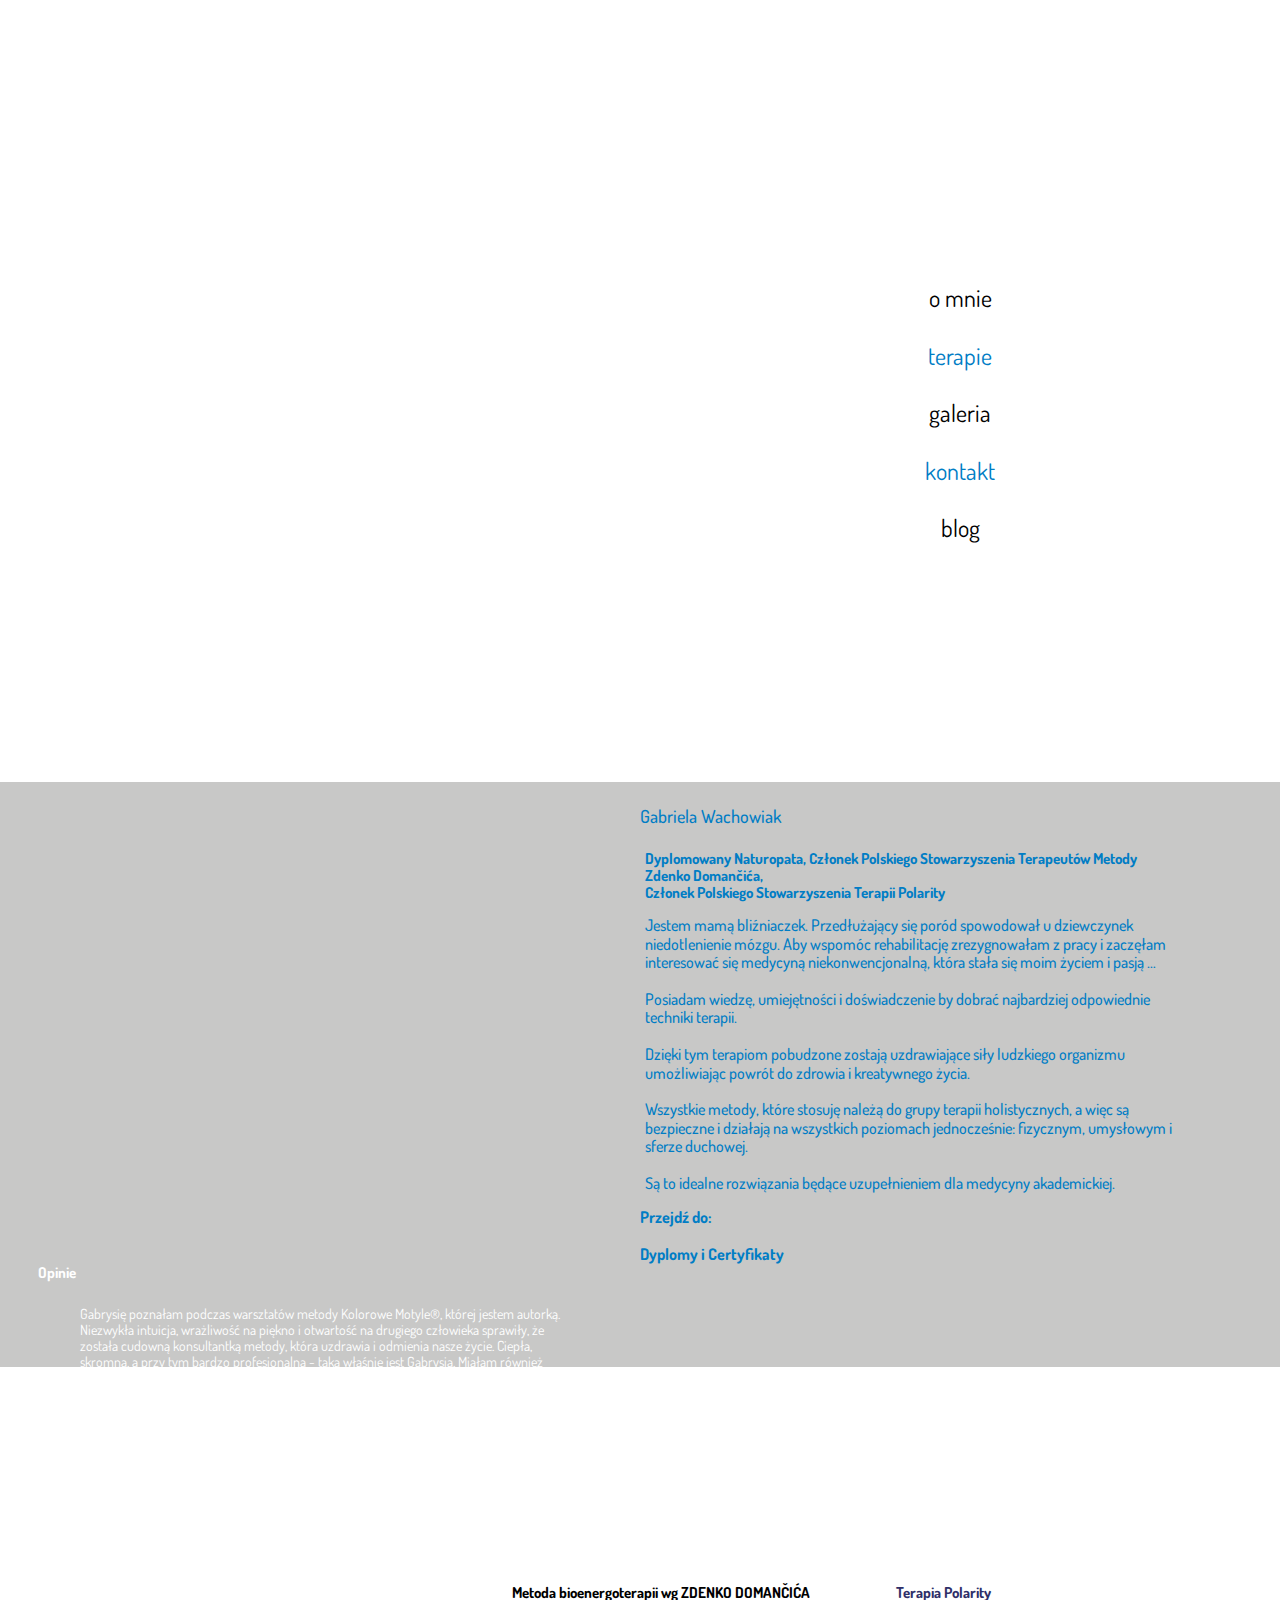
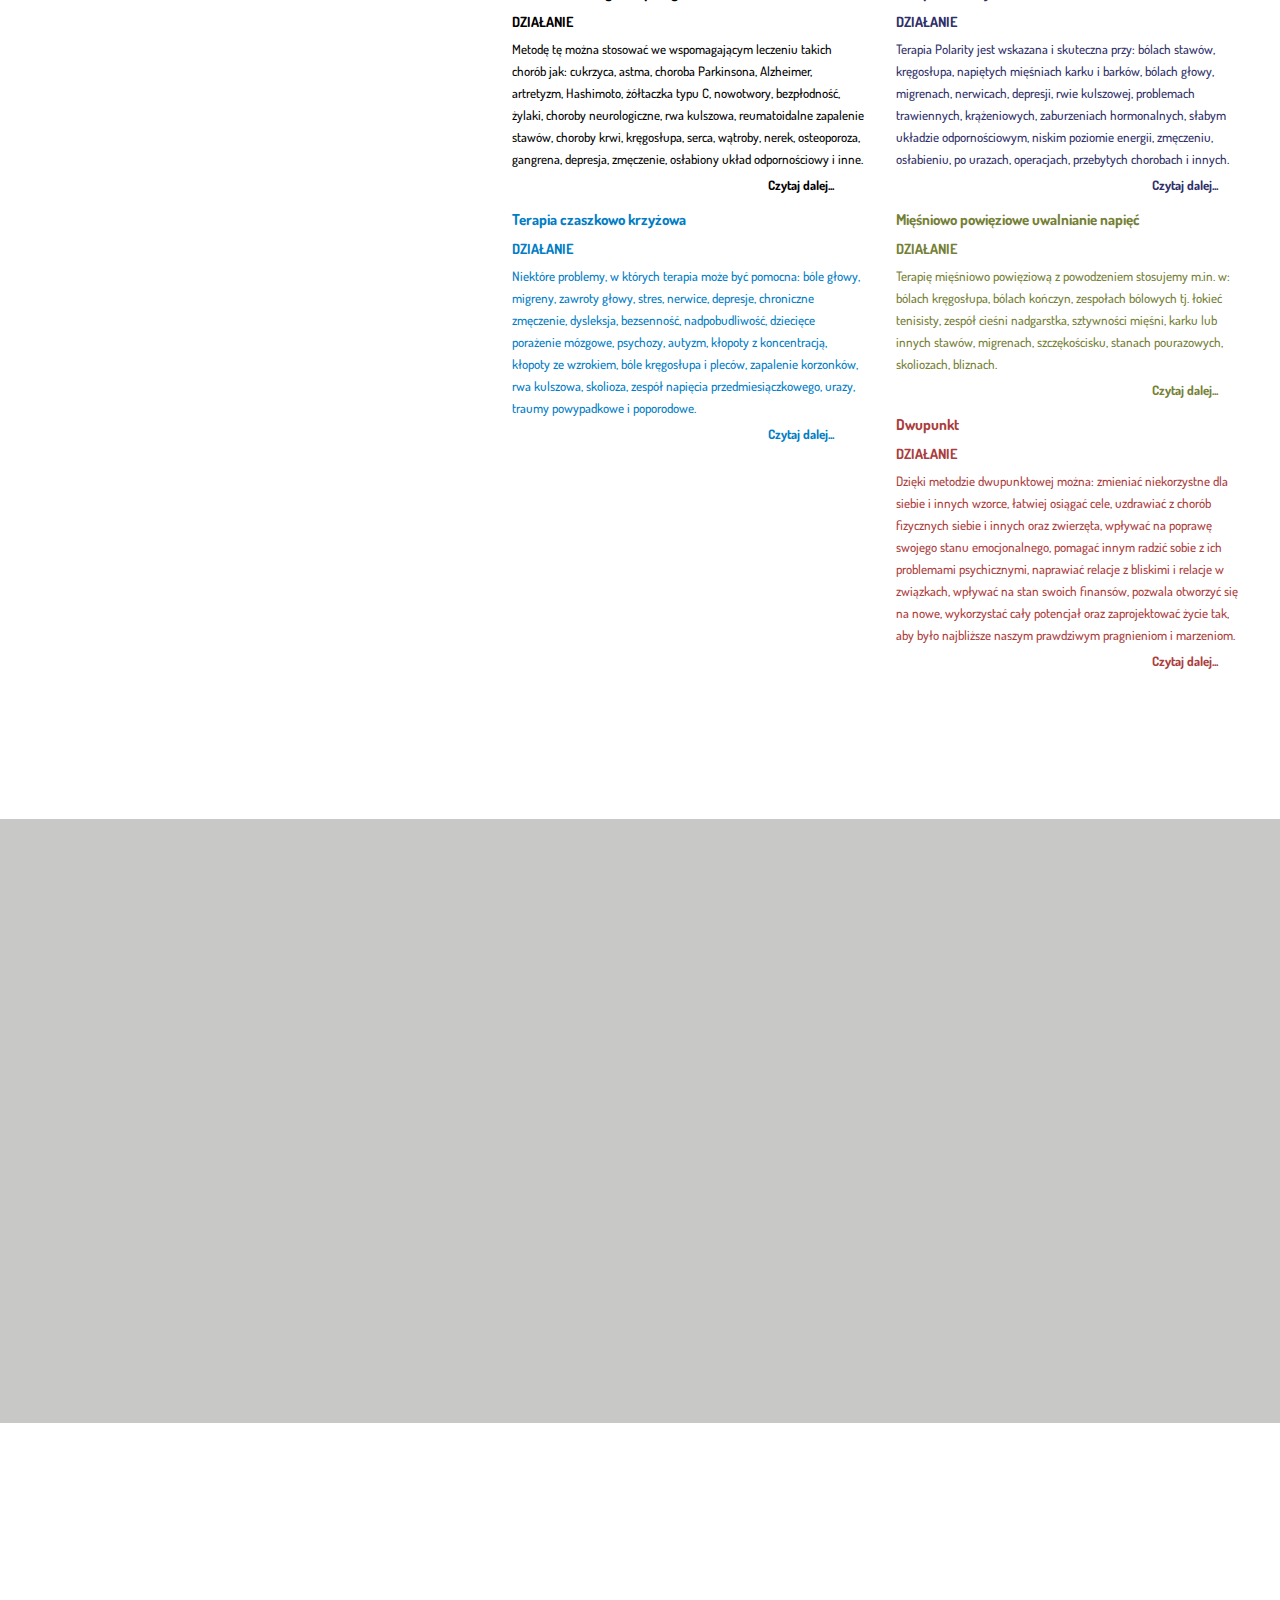
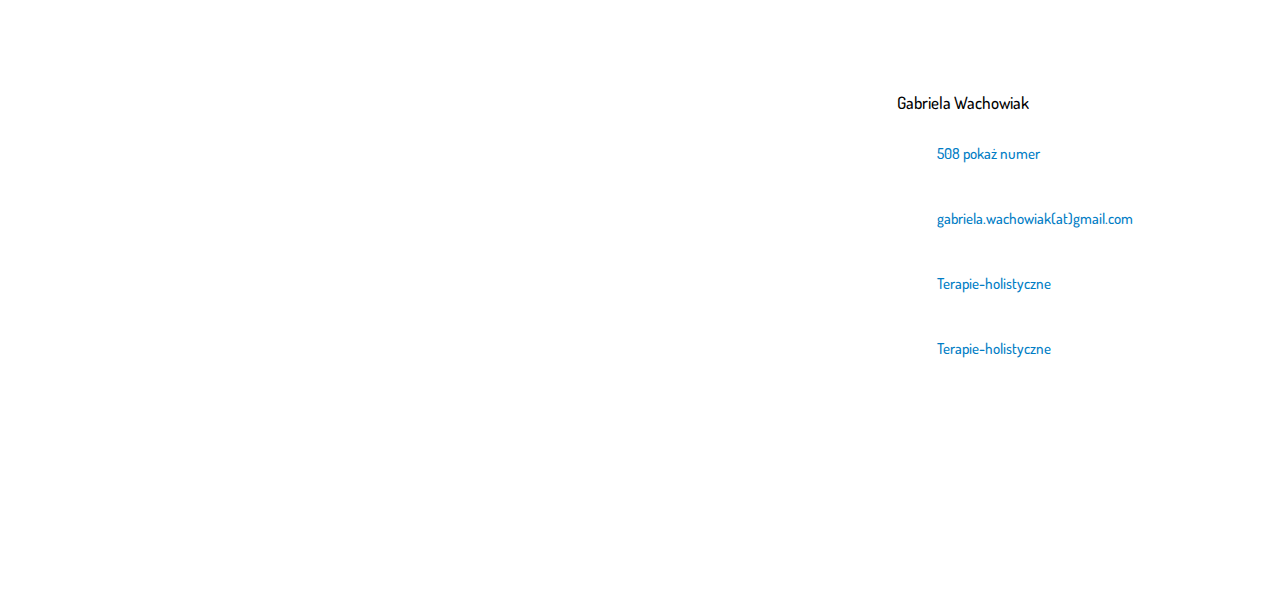
==== index.html @ 2c0bd9ee "kolejny commit" ====
<!DOCTYPE html>
<html lang="pl">
    <head>
        <title>Terapie holistyczne Gabriela Wachowiak</title>
        <meta charset="UTF-8">
        <meta name="viewport" content="width=device-width, initial-scale=1.0" />
        <meta name="keywords" content="terapie holistyczne,bioenergioterapia,Zdenko Domancic,terapia TCK,dwupunkt,terapia polarity,terapia mięśniowo powięziowa" />
        <meta name="description" content="strona z usługami terapii holistycznych" />
        <link href="https://fonts.googleapis.com/css?family=Dosis:400,500,700,800" rel="stylesheet" />
        <link href="css/fontawesome-all.min.css" rel="stylesheet" type="text/css" />
        <script defer src="js/fontawesome-all.js"></script>
        <link href="css/fontawesome-all.min.css" rel="stylesheet" type="text/css" />
        <script src="js/prefixfree.js"></script>
        <link href="css/normalize.css" rel="stylesheet" type="text/css" />
        <link href="css/style.css" rel="stylesheet" type="text/css" />
    </head>
    <body>
<button onclick="topFunction()" id="myBtn" title="Go to top">▲ tralalalal</button>
        <div class="all_body">    
        <header>
            <div class="holdfats_left_header"></div>
            <div class="holdfats_right_header">
                <div class="logo"></div>
                <div id="leaf_blue"></div> 
                <div id="leaf_black"></div>
                <div id="leaf_red"></div>
                <div id="leaf_green"></div>
                <nav id="mine_nav">
                    <ul>
                        <li><a href="#about_me">o mnie</a></li>
                        <li><a href="#terapy">terapie</a></li>
                        <li><a href="#gallery">galeria</a></li>
                        <li><a href="#contact">kontakt</a></li>
                        <li><a href="blog.html">blog</a></li>
                    </ul>
                </nav>
            </div>    
        </header>
        <section id="about_me">
            <div class="background_up"></div>
                <div class="background_center">
                    <div class="holdfats_right_side">
                        <h2>Gabriela Wachowiak</h2>
                        <span>Dyplomowany Naturopata, 
                            Członek Polskiego Stowarzyszenia Terapeutów Metody Zdenko Domančića,<br> 
                            Członek Polskiego Stowarzyszenia Terapii Polarity
                        </span>
                        <article>Jestem mamą bliźniaczek. Przedłużający się poród spowodował u dziewczynek 
                            niedotlenienie mózgu. Aby wspomóc rehabilitację zrezygnowałam z pracy i zaczęłam 
                            interesować się medycyną niekonwencjonalną, która stała się moim życiem i pasją … <br /><br />

                            Posiadam wiedzę, umiejętności i doświadczenie by dobrać najbardziej odpowiednie techniki terapii. <br /><br />

                            Dzięki tym terapiom pobudzone zostają uzdrawiające siły ludzkiego organizmu umożliwiając powrót do zdrowia i kreatywnego życia.
                             <br /><br />
                             Wszystkie metody, które stosuję należą do grupy terapii holistycznych, 
                             a więc są bezpieczne i działają na wszystkich poziomach jednocześnie: fizycznym, umysłowym i sferze duchowej. <br /><br />
                             
                            Są to idealne rozwiązania będące uzupełnieniem dla medycyny akademickiej.
                        </article>
                        <p class="read_on">Przejdź do:</p>
                        <h2 class="read_on"><a href="dyplomy.html">Dyplomy i Certyfikaty</a></h2>
                    </div>  
                    <div class="holdfats_left_side">
                        <div class="foto_about_me">
                            <div id="foto_portrait_up">
                                <img src="images/foto_about_me.jpg" alt=""/>
                            </div>
                            <div id="foto_portrait_dunes">
                                <img src="images/foto_about_me_3.jpg" alt=""/>
                            </div>
                            <div id="foto_portrait_contemplate">
                                <img src="images/foto_about_me_2.jpg" alt=""/>
                            </div>
                        </div>

                        <aside>    
                            <div id="line_curve"></div>
                            <h5>Opinie</h5>
                            <span>Gabrysię poznałam podczas warsztatów metody Kolorowe Motyle®, 
                                której jestem autorką. Niezwykła intuicja, wrażliwość na piękno 
                                i otwartość na drugiego człowieka sprawiły, że została cudowną 
                                konsultantką metody, która uzdrawia i odmienia nasze życie. 
                                Ciepła, skromna, a przy tym bardzo profesjonalna - taka właśnie 
                                jest Gabrysia. Miałam również zaszczyt być jej przewodniczką na 
                                drodze do odkrywania źródła kreatywności podczas warsztatów Vedic Art. 
                                Obrazy, które wychodzą spod rąk Gabrysi są niezwykłe i ukazują jej 
                                niezwykły talent! A tych talentów Gabrysia ma jeszcze więcej :) 
                                Sercem polecam jej sesje!
                                <br />Iwona Aruna Mazurek
                            </span>
                        </aside>
                        <hr />
                    </div>
                </div> 
            <div class="background_bottom"></div>
        </section> <!-- close about me -->
        
        
        <section id="terapy">
            <div class="clog_the_hole"></div>
            <div class="holdfast_left_therapy">
                <article id="method_zdenko">
                    <h3><a href="#">Metoda bioenergoterapii wg ZDENKO DOMANČIĆA</a></h3>
                    <h5>DZIAŁANIE</h5>
                    <span class="contents">Metodę tę można stosować we wspomagającym leczeniu 
                        takich chorób jak: cukrzyca, astma, choroba Parkinsona, Alzheimer, artretyzm, 
                        Hashimoto, żółtaczka typu C, nowotwory, bezpłodność, żylaki, choroby neurologiczne,
                        rwa kulszowa, reumatoidalne zapalenie stawów, choroby krwi, kręgosłupa, serca, wątroby,
                        nerek, osteoporoza, gangrena, depresja, zmęczenie, osłabiony układ odpornościowy i inne.
                    </span>
                    <p class="read_on"><a href="metodaZD.html">Czytaj dalej...</a></p>
                </article>
                <article id="method_zdenko_1">
                    <h3><a href="#">Terapia czaszkowo krzyżowa</a></h3>
                    <h5>DZIAŁANIE</h5>
                    <span class="contents">Niektóre problemy, w których terapia może być pomocna: 
                        bóle głowy, migreny, zawroty głowy, stres, nerwice, depresje, chroniczne 
                        zmęczenie, dysleksja, bezsenność, nadpobudliwość, dziecięce porażenie mózgowe, 
                        psychozy, autyzm, kłopoty z koncentracją, kłopoty ze wzrokiem, bóle kręgosłupa i 
                        pleców, zapalenie korzonków, rwa kulszowa, skolioza, zespół napięcia przedmiesiączkowego,  
                        urazy, traumy powypadkowe i poporodowe.
                    </span>
                    <p class="read_on"><a href="metodaTCK.html">Czytaj dalej...</a></p>
                </article>
            </div>
            
            
            <div class="holdfast_right_therapy">
                <article id="method_zdenko_2">
                    <h3><a href="#">Terapia Polarity</a></h3>
                    <h5>DZIAŁANIE</h5>
                    <span class="contents">Terapia Polarity jest wskazana i skuteczna 
                        przy: bólach stawów, kręgosłupa, napiętych mięśniach karku i barków, 
                        bólach głowy, migrenach, nerwicach, depresji, rwie kulszowej, problemach 
                        trawiennych, krążeniowych, zaburzeniach hormonalnych, słabym układzie 
                        odpornościowym, niskim poziomie energii, zmęczeniu, osłabieniu, po urazach, 
                        operacjach, przebytych chorobach i innych.
                    </span>
                    <p class="read_on"><a href="terapiaPolarity.html">Czytaj dalej...</a></p>
                </article>
                <article id="method_zdenko_3">
                    <h3><a href="#">Mięśniowo powięziowe uwalnianie napięć </a></h3>
                    <h5>DZIAŁANIE</h5>
                    <span class="contents">Terapię mięśniowo powięziową z powodzeniem stosujemy m.in. 
                        w: bólach kręgosłupa, bólach kończyn, zespołach bólowych tj. łokieć tenisisty, 
                        zespół cieśni nadgarstka, sztywności mięśni, karku lub innych stawów, migrenach,
                        szczękościsku, stanach pourazowych, skoliozach, bliznach.
                    </span>
                    <p class="read_on"><a href="masaz.html">Czytaj dalej...</a></p>
                </article>
                <article id="method_zdenko_4">
                    <h3><a href="#">Dwupunkt</a></h3>
                    <h5>DZIAŁANIE</h5>
                    <span class="contents">Dzięki metodzie dwupunktowej można: 
                        zmieniać niekorzystne dla siebie i innych wzorce, 
                        łatwiej osiągać cele, uzdrawiać z chorób fizycznych 
                        siebie i innych oraz zwierzęta, wpływać na poprawę swojego stanu 
                        emocjonalnego, pomagać innym radzić sobie z ich problemami psychicznymi, 
                        naprawiać relacje z bliskimi i relacje w związkach, 
                        wpływać na stan swoich finansów, pozwala otworzyć się na nowe,
                        wykorzystać cały potencjał oraz zaprojektować życie tak, 
                        aby było najbliższe naszym prawdziwym pragnieniom i marzeniom.
                    </span>
                    <p class="read_on"><a href="dwupunkt.html">Czytaj dalej...</a></p>
                </article>
            </div>
        </section> <!-- close terapy -->
        
        
        <section id="gallery">
            <div class="background_up"></div>
                <div class="background_center">
                    <div class="foto_gallery">
                        <div class="foto_gallery_small">
                            <img src="images/foto_gallery_single.jpg" alt="" />
                        </div>
                        <p class="read_on"><a href="galeria.html">Przejdź do galerii</a></p>
                        <div class="all_foto_gallery">
                            <div class="first_row">
                                <img src="images/20151213-DSC_3504-2.jpg" alt="" />
                                <img src="images/1936998_1486312041676419_7396875424223776321_n.jpg" alt="" />
                            </div>
                            <div style="clear:both"></div>
                            <div class="second_row">
                                <img src="images/1384005_1502016820105941_3197839350816290647_n.jpg" alt="" />
                                <img src="images/20151213-DSC_3535.jpg" alt="" />
                                <img src="images/20151213-DSC_3537.jpg" alt="" />
                                <img src="images/12801596_1503865263254430_1562936827387371856_n.jpg" alt="" />
                            </div>  
                            <div style="clear:both"></div>
                            <div class="third_row">
                                <img src="images/13123418_1525303791110577_8938756913287990519_o.jpg" alt="" />
                                <img src="images/20151213-DSC_3543.jpg" alt="" />
                                
                            </div>
                        </div>
                    </div>
                </div> 
            <div class="background_bottom"></div>
            <hr /> 
        </section> <!-- close gallery -->
        
        <section id="contact">
            <div class="holdfast_left_contact"></div>
            <div class="holdfast_right_contact">
                <div class="logo"></div>
                <p id="name_surname">Gabriela Wachowiak</p>
                <ul>
                    <li id="phone_icon"><p id="hidden" onclick="myFunction()">508 pokaż numer</p></li>
                    <li id="email_icon"><a id="email_adress" href="mailto:gabriela.wachowiak@gmail.com"><p>gabriela.wachowiak(at)gmail.com</p></a></li>
                    <li id="facebook_icon"><a href="https://www.facebook.com/pg/Terapie-Holistyczne-1476898575951099/about/?ref=page_internal"><p>Terapie-holistyczne</p></a></li>
                    <li id="blog"><a href="blog.html"><p>Terapie-holistyczne</p></a></li>
                </ul>
            </div>    
        </section> 

        <footer>  
            <p>copyright © 2018, designe: motta.com.pl</p>
            <div id="background_footer_down"></div>
        </footer>
    </div>

    <script>
function myFunction() {
            document.getElementById("hidden").innerHTML = "508 722 384";
        }
        
function scrollFunction() {
    if (document.body.scrollTop > 20 || document.documentElement.scrollTop > 20) {
        document.getElementById("myBtn").style.display = "block";
    } else {
        document.getElementById("myBtn").style.display = "none";
    }
    }
    
function topFunction() {
    document.body.scrollTop = 0;
    document.documentElement.scrollTop = 0;
    }
    
    </script>
    </body>
    
</html>
---- css/style.css ----
body {
  font-family: 'Dosis', sans-serif;
  font-weight: 500;
  font-size: 22px;
  margin: 0 auto; }
  body h2 {
    color: #007DC5;
    font-size: 18px;
    font-weight: 500;
    text-align: center; }
  body a {
    text-decoration: none;
    color: #007DC5; }
  body hr {
    height: 1px;
    background-color: #fff;
    border: 0;
    width: 100%;
    margin-bottom: 1px; }
    @media screen and (min-width: 800px) and (max-width: 1366px) {
      body hr {
        display: none; } }
    @media screen and (min-width: 1367px) {
      body hr {
        display: none; } }

header {
  background-image: url(../images/silhouette-30875191_small_therapy.png);
  background-repeat: no-repeat;
  background-size: 71%;
  background-position: 86%;
  position: relative;
  height: 100%; }
  @media screen and (min-width: 321px) and (max-width: 401px) {
    header {
      height: 613px;
      margin-bottom: -167px;
      background-size: 60%;
      background-position: 75%; } }
  @media screen and (min-width: 402px) and (max-width: 480px) {
    header {
      height: 599px; } }
  @media screen and (min-width: 481px) and (max-width: 640px) {
    header {
      height: 700px;
      background-size: 60%;
      background-position: 67%; } }
  @media screen and (min-width: 641px) and (max-width: 799px) {
    header {
      height: 600px;
      background-size: 40%;
      background-position: 62% center; } }
  @media screen and (min-width: 800px) and (max-width: 900px) {
    header {
      background-image: url(../images/silhouette-3087517_960_720.png);
      background-repeat: no-repeat;
      background-size: 38%;
      background-position: 19%;
      position: relative;
      height: 693px; } }
  @media screen and (min-width: 901px) and (max-width: 1024px) {
    header {
      background-image: url(../images/silhouette-3087517_960_720.png);
      background-repeat: no-repeat;
      background-size: 35%;
      background-position: 19%;
      position: relative;
      height: 715px; } }
  @media screen and (min-width: 1025px) and (max-width: 1100px) {
    header {
      background-image: url(../images/silhouette-3087517_960_720.png);
      background-repeat: no-repeat;
      background-size: 30%;
      background-position: 19%;
      position: relative;
      height: 730px; } }
  @media screen and (min-width: 1101px) and (max-width: 1200px) {
    header {
      background-image: url(../images/silhouette-3087517_960_720.png);
      background-repeat: no-repeat;
      background-size: 28%;
      background-position: 19%;
      position: relative;
      height: 735px; } }
  @media screen and (min-width: 1201px) and (max-width: 1366px) {
    header {
      background-image: url(../images/silhouette-3087517_960_720.png);
      background-repeat: no-repeat;
      background-size: 28%;
      background-position: 19%;
      position: relative;
      height: 735px; } }
  @media screen and (min-width: 1366px) and (max-width: 1450px) {
    header {
      background-image: url(../images/silhouette-3087517_960_720.png);
      background-repeat: no-repeat;
      background-size: 25%;
      background-position: 19%;
      position: relative;
      height: 735px; } }
  @media screen and (min-width: 1451px) {
    header {
      background-image: url(../images/silhouette-3087517_960_720.png);
      background-repeat: no-repeat;
      background-size: 20%;
      background-position: 19%;
      position: relative;
      height: 735px; } }
  @media screen and (min-width: 800px) and (max-width: 900px) {
    header .holdfats_right_header {
      width: 50%;
      float: right;
      height: 100%; } }
  @media screen and (min-width: 901px) and (max-width: 1024px) {
    header .holdfats_right_header {
      width: 50%;
      float: right;
      height: 100%; } }
  @media screen and (min-width: 1025px) and (max-width: 1100px) {
    header .holdfats_right_header {
      width: 50%;
      float: right;
      height: 100%; } }
  @media screen and (min-width: 1101px) and (max-width: 1200px) {
    header .holdfats_right_header {
      width: 50%;
      float: right;
      height: 100%; } }
  @media screen and (min-width: 1201px) and (max-width: 1366px) {
    header .holdfats_right_header {
      width: 50%;
      float: right;
      height: 100%; } }
  @media screen and (min-width: 1367px) {
    header .holdfats_right_header {
      width: 50%;
      float: right;
      height: 100%; } }
  header .holdfats_right_header .holdfats_left_header {
    width: 50%;
    float: left;
    height: 100%; }
  header #leaf_blue
  #leaf_green
  #leaf_black
  #leaf_red {
    display: none; }
    @media screen and (min-width: 481px) and (max-width: 799px) {
      header #leaf_blue
      #leaf_green
      #leaf_black
      #leaf_red {
        display: block; }
        header #leaf_blue
        #leaf_green
        #leaf_black
        #leaf_red #leaf_blue {
          background-image: url(../images/leaf_blue.png);
          width: 50px;
          background-size: 100%;
          background-repeat: no-repeat;
          background-color: red; }
        header #leaf_blue
        #leaf_green
        #leaf_black
        #leaf_red #leaf_green {
          background-image: url(../images/leaf_blue.png);
          background-repeat: no-repeat; }
        header #leaf_blue
        #leaf_green
        #leaf_black
        #leaf_red #leaf_black {
          background-image: url(../images/leaf_black.png);
          background-repeat: no-repeat; }
        header #leaf_blue
        #leaf_green
        #leaf_black
        #leaf_red #leaf_red {
          background-image: url(../images/leaf_red.png);
          background-repeat: no-repeat; } }
  header .logo {
    background-image: url(../images/terapie_holistyczne_logo.png);
    background-size: 198px;
    background-repeat: no-repeat;
    background-position: center center;
    height: 73px;
    padding-top: 33px; }
    @media screen and (min-width: 800px) and (max-width: 1366px) {
      header .logo {
        margin-top: 124px; } }
    @media screen and (min-width: 1367px) {
      header .logo {
        margin-top: 124px; } }
  header #mine_nav ul {
    padding-left: 0; }
    @media screen and (min-width: 321px) and (max-width: 401px) {
      header #mine_nav ul {
        font-size: 27px; } }
    @media screen and (min-width: 402px) and (max-width: 480px) {
      header #mine_nav ul {
        font-size: 27px; } }
    @media screen and (min-width: 481px) and (max-width: 640px) {
      header #mine_nav ul {
        font-size: 28px; } }
    @media screen and (min-width: 641px) and (max-width: 799px) {
      header #mine_nav ul {
        font-size: 28px; } }
    @media screen and (min-width: 800px) and (max-width: 1366px) {
      header #mine_nav ul {
        font-size: 24px;
        font-weight: 400; } }
    @media screen and (min-width: 1367px) {
      header #mine_nav ul {
        font-size: 24px;
        font-weight: 400; } }
  header #mine_nav li {
    list-style: none;
    padding-top: 30px;
    text-align: center; }
    header #mine_nav li a {
      text-decoration: none;
      color: #000000; }
  header #mine_nav ul LI:nth-child(2n+2) a {
    color: #007DC5; }

#about_me {
  margin-top: -50px; }
  @media screen and (min-width: 321px) and (max-width: 401px) {
    #about_me {
      /* margin-top: 0;*/ } }
  @media screen and (min-width: 481px) and (max-width: 640px) {
    #about_me {
      margin-top: 0; } }
  @media screen and (min-width: 800px) and (max-width: 1024px) {
    #about_me {
      margin-top: -12%; } }
  @media screen and (min-width: 1025px) and (max-width: 1100px) {
    #about_me {
      margin-top: -15%; } }
  @media screen and (min-width: 1101px) and (max-width: 1269px) {
    #about_me {
      margin-top: -13%; } }
  @media screen and (min-width: 1270px) and (max-width: 1366px) {
    #about_me {
      margin-top: -10%; } }
  @media screen and (min-width: 1367px) {
    #about_me {
      margin-top: -5%; } }
  #about_me .background_up {
    background-image: url(../images/background_grey_up_small_480.png);
    height: 80px;
    background-repeat: no-repeat;
    background-size: 100%; }
    @media screen and (min-width: 321px) and (max-width: 480px) {
      #about_me .background_up {
        height: 99px; } }
    @media screen and (min-width: 481px) and (max-width: 640px) {
      #about_me .background_up {
        height: 133px;
        margin-top: -17%; } }
    @media screen and (min-width: 641px) and (max-width: 799px) {
      #about_me .background_up {
        background-position: center top;
        margin-top: -15%;
        height: 185px; } }
    @media screen and (min-width: 800px) and (max-width: 1024px) {
      #about_me .background_up {
        background-image: url(../images/background_grey_up.png);
        height: 141px;
        background-repeat: no-repeat;
        background-size: 100%; } }
    @media screen and (min-width: 1025px) and (max-width: 1100px) {
      #about_me .background_up {
        background-image: url(../images/background_grey_up.png);
        height: 151px;
        background-repeat: no-repeat;
        background-size: 100%; } }
    @media screen and (min-width: 1101px) and (max-width: 1200px) {
      #about_me .background_up {
        background-image: url(../images/background_grey_up.png);
        height: 141px;
        background-repeat: no-repeat;
        background-size: 100%; } }
    @media screen and (min-width: 1201px) and (max-width: 1269px) {
      #about_me .background_up {
        background-image: url(../images/background_grey_up.png);
        height: 161px;
        background-repeat: no-repeat;
        background-size: 100%; } }
    @media screen and (min-width: 1270px) and (max-width: 1366px) {
      #about_me .background_up {
        background-image: url(../images/background_grey_up.png);
        height: 176px;
        background-repeat: no-repeat;
        background-size: 100%; } }
    @media screen and (min-width: 1367px) and (max-width: 1450px) {
      #about_me .background_up {
        background-image: url(../images/background_grey_up.png);
        height: 170px;
        background-repeat: no-repeat;
        background-size: 100%; } }
    @media screen and (min-width: 1450px) and (max-width: 1642px) {
      #about_me .background_up {
        background-image: url(../images/background_grey_up.png);
        height: 210px;
        background-repeat: no-repeat;
        background-size: 100%; } }
    @media screen and (min-width: 1644px) {
      #about_me .background_up {
        background-image: url(../images/background_grey_up.png);
        height: 210px;
        background-repeat: no-repeat;
        background-size: 100%; } }
  #about_me .background_center {
    background-color: #c8c8c7;
    padding-bottom: 10px; }
    @media screen and (min-width: 800px) and (max-width: 872px) {
      #about_me .background_center {
        width: 100%;
        margin-top: -4%;
        padding-top: 0;
        height: 551px; } }
    @media screen and (min-width: 873px) and (max-width: 900px) {
      #about_me .background_center {
        width: 100%;
        height: 551px;
        padding-top: 24px;
        margin-top: -3%; } }
    @media screen and (min-width: 901px) and (max-width: 987px) {
      #about_me .background_center {
        width: 100%;
        margin-top: -2%;
        padding-top: 9px;
        height: 551px; } }
    @media screen and (min-width: 988px) and (max-width: 1024px) {
      #about_me .background_center {
        width: 100%;
        margin-top: -1%;
        padding-top: 24px;
        height: 551px; } }
    @media screen and (min-width: 1025px) and (max-width: 1100px) {
      #about_me .background_center {
        width: 100%;
        margin-top: -10px;
        padding-top: 24px;
        height: 551px; } }
    @media screen and (min-width: 1101px) and (max-width: 1200px) {
      #about_me .background_center {
        width: 100%;
        /* margin-top: -1%;*/
        padding-top: 24px;
        height: 551px; } }
    @media screen and (min-width: 1201px) and (max-width: 1269px) {
      #about_me .background_center {
        width: 100%;
        /*margin-top: -1%;*/
        padding-top: 24px;
        height: 551px; } }
    @media screen and (min-width: 1270px) and (max-width: 1366px) {
      #about_me .background_center {
        width: 100%;
        padding-top: 24px;
        height: 551px;
        margin-top: -1px; } }
    @media screen and (min-width: 1367px) {
      #about_me .background_center {
        width: 100%;
        padding-top: 24px;
        height: 551px;
        margin-top: -1px; } }
    @media screen and (min-width: 800px) and (max-width: 900px) {
      #about_me .background_center .holdfats_right_side {
        display: block;
        float: right;
        width: 50%; } }
    @media screen and (min-width: 901px) and (max-width: 1024px) {
      #about_me .background_center .holdfats_right_side {
        display: block;
        float: right;
        width: 50%; } }
    @media screen and (min-width: 1025px) and (max-width: 1100px) {
      #about_me .background_center .holdfats_right_side {
        display: block;
        float: right;
        width: 50%; } }
    @media screen and (min-width: 1101px) and (max-width: 1200px) {
      #about_me .background_center .holdfats_right_side {
        display: block;
        float: right;
        width: 50%; } }
    @media screen and (min-width: 1201px) and (max-width: 1269px) {
      #about_me .background_center .holdfats_right_side {
        display: block;
        float: right;
        width: 50%; } }
    @media screen and (min-width: 1270px) and (max-width: 1366px) {
      #about_me .background_center .holdfats_right_side {
        display: block;
        float: right;
        width: 50%; } }
    @media screen and (min-width: 1367px) {
      #about_me .background_center .holdfats_right_side {
        display: block;
        float: right;
        width: 50%; } }
    #about_me .background_center span {
      font-size: 15px;
      font-weight: 700;
      color: #007DC5;
      text-align: center;
      padding-left: 5px;
      padding-right: 5px;
      display: block; }
      @media screen and (min-width: 321px) and (max-width: 401px) {
        #about_me .background_center span {
          text-align: center;
          padding-left: 25px;
          padding-right: 15px; } }
      @media screen and (min-width: 401px) and (max-width: 480px) {
        #about_me .background_center span {
          text-align: left;
          margin-left: 20px;
          margin-right: 15px; } }
      @media screen and (min-width: 481px) and (max-width: 640px) {
        #about_me .background_center span {
          text-align: left;
          margin-left: 44px;
          margin-right: 11px; } }
      @media screen and (min-width: 641px) and (max-width: 713px) {
        #about_me .background_center span {
          text-align: left;
          margin-left: 45px;
          margin-right: 45px; } }
      @media screen and (min-width: 714px) and (max-width: 799px) {
        #about_me .background_center span {
          text-align: left;
          margin-left: 75px;
          margin-right: 75px; } }
      @media screen and (min-width: 800px) and (max-width: 1024px) {
        #about_me .background_center span {
          text-align: left;
          padding-right: 30px; } }
      @media screen and (min-width: 1025px) and (max-width: 1100px) {
        #about_me .background_center span {
          text-align: left;
          padding-right: 30px; } }
      @media screen and (min-width: 1101px) and (max-width: 1200px) {
        #about_me .background_center span {
          text-align: left;
          padding-right: 30px; } }
      @media screen and (min-width: 1201px) and (max-width: 1366px) {
        #about_me .background_center span {
          text-align: left;
          margin-right: 100px; } }
      @media screen and (min-width: 1367px) {
        #about_me .background_center span {
          text-align: left;
          margin-right: 100px; } }
    #about_me .background_center h2 {
      padding-bottom: 8px;
      margin-top: 0px; }
      @media screen and (min-width: 280px) and (max-width: 400px) {
        #about_me .background_center h2 {
          text-align: center;
          padding-left: 15px;
          padding-right: 15px; } }
      @media screen and (min-width: 401px) and (max-width: 480px) {
        #about_me .background_center h2 {
          text-align: left;
          margin-left: 25px;
          margin-right: 11px; } }
      @media screen and (min-width: 481px) and (max-width: 640px) {
        #about_me .background_center h2 {
          text-align: left;
          margin-left: 46px;
          margin-right: 11px; } }
      @media screen and (min-width: 641px) and (max-width: 713px) {
        #about_me .background_center h2 {
          text-align: left;
          margin-left: 45px;
          margin-right: 45px; } }
      @media screen and (min-width: 714px) and (max-width: 799px) {
        #about_me .background_center h2 {
          text-align: left;
          margin-left: 75px;
          margin-right: 75px; } }
      @media screen and (min-width: 800px) and (max-width: 1366px) {
        #about_me .background_center h2 {
          text-align: left; } }
      @media screen and (min-width: 1367px) {
        #about_me .background_center h2 {
          text-align: left; } }
    #about_me .background_center .read_on {
      font-size: 16px;
      color: #007DC5;
      font-weight: 700;
      padding-bottom: 1px;
      padding-top: 1px;
      text-align: center; }
      @media screen and (min-width: 401px) {
        #about_me .background_center .read_on {
          text-align: left; } }
    #about_me .background_center p {
      padding-bottom: 8px;
      margin-top: 0px; }
      @media screen and (max-width: 320px) {
        #about_me .background_center p {
          text-align: center; } }
      @media screen and (min-width: 321px) and (max-width: 480px) {
        #about_me .background_center p {
          text-align: start;
          padding-left: 25px;
          padding-right: 15px; } }
      @media screen and (min-width: 481px) and (max-width: 640px) {
        #about_me .background_center p {
          text-align: start;
          margin-left: 45px;
          margin-right: 45px; } }
      @media screen and (min-width: 641px) and (max-width: 713px) {
        #about_me .background_center p {
          text-align: start;
          margin-left: 45px;
          margin-right: 45px; } }
      @media screen and (min-width: 714px) and (max-width: 799px) {
        #about_me .background_center p {
          text-align: start;
          margin-left: 75px;
          margin-right: 75px; } }
      @media screen and (min-width: 800px) and (max-width: 1366px) {
        #about_me .background_center p {
          text-align: left; } }
      @media screen and (min-width: 1367px) {
        #about_me .background_center p {
          text-align: left; } }
    #about_me .background_center article {
      padding-left: 5px;
      padding-right: 5px;
      text-align: center;
      color: #007DC5;
      font-weight: 500;
      font-size: 16px;
      padding-top: 15px;
      padding-bottom: 15px; }
      @media screen and (min-width: 321px) and (max-width: 400px) {
        #about_me .background_center article {
          padding-left: 25px;
          padding-right: 25px;
          text-align: center;
          font-size: 13px; } }
      @media screen and (min-width: 401px) and (max-width: 480px) {
        #about_me .background_center article {
          text-align: left;
          margin-left: 22px;
          margin-right: 11px; } }
      @media screen and (min-width: 481px) and (max-width: 640px) {
        #about_me .background_center article {
          text-align: left;
          margin-left: 45px;
          margin-right: 45px; } }
      @media screen and (min-width: 641px) and (max-width: 713px) {
        #about_me .background_center article {
          text-align: left;
          margin-left: 45px;
          margin-right: 45px; } }
      @media screen and (min-width: 714px) and (max-width: 799px) {
        #about_me .background_center article {
          text-align: left;
          margin-left: 75px;
          margin-right: 75px; } }
      @media screen and (min-width: 800px) and (max-width: 1024px) {
        #about_me .background_center article {
          text-align: left;
          margin-right: 75px; } }
      @media screen and (min-width: 1025px) and (max-width: 1100px) {
        #about_me .background_center article {
          text-align: left;
          margin-right: 75px; } }
      @media screen and (min-width: 1101px) and (max-width: 1366px) {
        #about_me .background_center article {
          text-align: left;
          margin-right: 100px; } }
      @media screen and (min-width: 1367px) {
        #about_me .background_center article {
          text-align: left;
          margin-right: 100px; } }
    @media screen and (min-width: 800px) and (max-width: 1024px) {
      #about_me .background_center .holdfats_left_side {
        display: block;
        width: 50%;
        float: left; } }
    @media screen and (min-width: 1025px) and (max-width: 1100px) {
      #about_me .background_center .holdfats_left_side {
        display: block;
        width: 50%;
        float: left; } }
    @media screen and (min-width: 1101px) and (max-width: 1200px) {
      #about_me .background_center .holdfats_left_side {
        display: block;
        width: 50%;
        float: left; } }
    @media screen and (min-width: 1201px) and (max-width: 1366px) {
      #about_me .background_center .holdfats_left_side {
        display: block;
        width: 50%;
        float: left; } }
    @media screen and (min-width: 1367px) {
      #about_me .background_center .holdfats_left_side {
        display: block;
        width: 50%;
        float: left; } }
    #about_me .background_center .foto_about_me {
      height: 145px;
      margin: 0 5% 0 5%; }
      @media screen and (min-width: 481px) and (max-width: 640px) {
        #about_me .background_center .foto_about_me {
          height: 201px;
          margin: 0 7% 0 7%; } }
      @media screen and (min-width: 641px) and (max-width: 799px) {
        #about_me .background_center .foto_about_me {
          height: 231px; } }
      @media screen and (min-width: 800px) and (max-width: 1024px) {
        #about_me .background_center .foto_about_me {
          height: 381px; } }
      @media screen and (min-width: 1025px) and (max-width: 1366px) {
        #about_me .background_center .foto_about_me {
          height: 390px; } }
      @media screen and (min-width: 1367px) {
        #about_me .background_center .foto_about_me {
          height: 390px; } }
      #about_me .background_center .foto_about_me #foto_portrait_up img {
        box-shadow: 5px 5px 10px;
        width: 159px;
        display: block;
        margin: 0 auto;
        margin-bottom: 0px;
        margin-top: 25px; }
        @media screen and (min-width: 321px) and (max-width: 400px) {
          #about_me .background_center .foto_about_me #foto_portrait_up img {
            width: 50%;
            float: center; } }
        @media screen and (min-width: 401px) and (max-width: 479px) {
          #about_me .background_center .foto_about_me #foto_portrait_up img {
            width: 50%;
            float: center; } }
        @media screen and (min-width: 401px) and (max-width: 480px) {
          #about_me .background_center .foto_about_me #foto_portrait_up img {
            width: 50%;
            float: center; } }
        @media screen and (min-width: 481px) and (max-width: 640px) {
          #about_me .background_center .foto_about_me #foto_portrait_up img {
            width: 185px;
            float: left; } }
        @media screen and (min-width: 641px) and (max-width: 799px) {
          #about_me .background_center .foto_about_me #foto_portrait_up img {
            width: 120px;
            float: left;
            display: block;
            margin-left: 32px;
            margin-right: 10%; } }
        @media screen and (min-width: 1025px) and (max-width: 1366px) {
          #about_me .background_center .foto_about_me #foto_portrait_up img {
            width: 185px;
            float: none;
            display: block;
            margin: 0 auto; } }
        @media screen and (min-width: 1367px) {
          #about_me .background_center .foto_about_me #foto_portrait_up img {
            width: 185px;
            float: none;
            display: block;
            margin: 0 auto; } }
      #about_me .background_center .foto_about_me #foto_portrait_dunes img {
        box-shadow: 5px 5px 10px;
        width: 159px;
        display: block;
        margin: 0 auto;
        margin-bottom: 0px;
        margin-top: 25px;
        display: none; }
        @media screen and (min-width: 481px) and (max-width: 640px) {
          #about_me .background_center .foto_about_me #foto_portrait_dunes img {
            width: 185px;
            float: right;
            display: block; } }
        @media screen and (min-width: 641px) and (max-width: 799px) {
          #about_me .background_center .foto_about_me #foto_portrait_dunes img {
            width: 120px;
            float: left;
            margin-right: 7%;
            display: block;
            margin-left: 2%; } }
        @media screen and (min-width: 1025px) and (max-width: 1366px) {
          #about_me .background_center .foto_about_me #foto_portrait_dunes img {
            width: 185px;
            float: none;
            margin: 35px auto;
            display: block; } }
        @media screen and (min-width: 1367px) {
          #about_me .background_center .foto_about_me #foto_portrait_dunes img {
            width: 185px;
            float: none;
            margin: 35px auto;
            display: block; } }
      @media screen and (min-width: 481px) and (max-width: 640px) {
        #about_me .background_center .foto_about_me #foto_portrait_dunes {
          display: block; } }
      @media screen and (min-width: 401px) and (max-width: 480px) {
        #about_me .background_center .foto_about_me #foto_portrait_dunes {
          display: block; } }
      @media screen and (min-width: 481px) and (max-width: 640px) {
        #about_me .background_center .foto_about_me #foto_portrait_dunes {
          display: block; } }
      @media screen and (min-width: 641px) and (max-width: 799px) {
        #about_me .background_center .foto_about_me #foto_portrait_dunes {
          display: block; } }
      @media screen and (min-width: 800px) and (max-width: 1366px) {
        #about_me .background_center .foto_about_me #foto_portrait_dunes {
          display: block; } }
      @media screen and (min-width: 1367px) {
        #about_me .background_center .foto_about_me #foto_portrait_dunes {
          display: block; } }
      #about_me .background_center .foto_about_me #foto_portrait_contemplate {
        display: none; }
        @media screen and (min-width: 641px) {
          #about_me .background_center .foto_about_me #foto_portrait_contemplate {
            display: block; }
            #about_me .background_center .foto_about_me #foto_portrait_contemplate img {
              box-shadow: 5px 5px 10px;
              width: 159px;
              display: block;
              margin: 0 auto;
              margin-bottom: 0px;
              margin-top: 25px; } }
    @media screen and (min-width: 641px) and (min-width: 641px) and (max-width: 799px) {
      #about_me .background_center .foto_about_me #foto_portrait_contemplate img {
        width: 120px;
        float: left;
        display: block;
        margin-right: 6%;
        margin-left: 6%; } }
    @media screen and (min-width: 641px) and (min-width: 1025px) and (max-width: 1100px) {
      #about_me .background_center .foto_about_me #foto_portrait_contemplate img {
        width: 185px;
        float: none;
        margin: 35px auto; } }
    @media screen and (min-width: 641px) and (min-width: 1101px) and (max-width: 1200px) {
      #about_me .background_center .foto_about_me #foto_portrait_contemplate img {
        width: 185px;
        float: none;
        margin: 35px auto; } }
    @media screen and (min-width: 641px) and (min-width: 1201px) and (max-width: 1366px) {
      #about_me .background_center .foto_about_me #foto_portrait_contemplate img {
        width: 185px;
        float: none;
        margin: 35px auto; } }
    @media screen and (min-width: 641px) and (min-width: 1367px) {
      #about_me .background_center .foto_about_me #foto_portrait_contemplate img {
        width: 185px;
        float: none;
        margin: 35px auto;
        display: block; } }
  @media screen and (min-width: 641px) and (min-width: 800px) and (max-width: 1366px) {
    #about_me .background_center .foto_about_me #foto_portrait_contemplate {
      display: block; } }
  @media screen and (min-width: 641px) and (min-width: 1367px) {
    #about_me .background_center .foto_about_me #foto_portrait_contemplate {
      display: block; } }

    #about_me .background_center #line_curve {
      background-image: url(../images/curve_line.png);
      background-repeat: no-repeat;
      height: 77px; }
    #about_me .background_center aside {
      color: #fff; }
      @media screen and (min-width: 1025px) and (max-width: 1366px) {
        #about_me .background_center aside {
          margin-top: 7%; } }
      @media screen and (min-width: 1367px) {
        #about_me .background_center aside {
          margin-top: 7%; } }
      #about_me .background_center aside h5 {
        font-weight: 700;
        font-size: 15px;
        margin-top: -54px;
        margin-left: 38px; }
        @media screen and (min-width: 641px) and (max-width: 712px) {
          #about_me .background_center aside h5 {
            text-align: start; } }
        @media screen and (min-width: 713px) and (max-width: 799px) {
          #about_me .background_center aside h5 {
            text-align: start; } }
        @media screen and (min-width: 1025px) and (max-width: 1366px) {
          #about_me .background_center aside h5 {
            text-align: start; } }
        @media screen and (min-width: 1367px) {
          #about_me .background_center aside h5 {
            text-align: start; } }
      #about_me .background_center aside span {
        font-weight: 400;
        font-size: 14px;
        color: #fff;
        padding-top: 0px;
        margin-left: 5px;
        margin-right: 5px; }
        @media screen and (min-width: 481px) and (max-width: 640px) {
          #about_me .background_center aside span {
            margin-left: 45px;
            margin-right: 45px; } }
        @media screen and (min-width: 641px) and (max-width: 712px) {
          #about_me .background_center aside span {
            text-align: start;
            margin-left: 45px;
            margin-right: 45px; } }
        @media screen and (min-width: 713px) and (max-width: 799px) {
          #about_me .background_center aside span {
            text-align: start;
            margin-left: 75px;
            margin-right: 75px; } }
        @media screen and (min-width: 1025px) and (max-width: 1366px) {
          #about_me .background_center aside span {
            text-align: start;
            margin-left: 75px;
            margin-right: 75px; } }
        @media screen and (min-width: 1367px) {
          #about_me .background_center aside span {
            text-align: start;
            margin-left: 75px;
            margin-right: 75px; } }
  #about_me .background_bottom {
    display: none; }
    @media screen and (min-width: 800px) and (max-width: 1366px) {
      #about_me .background_bottom {
        background-image: url(../images/background_grey_down.png);
        height: 198px;
        background-repeat: no-repeat;
        background-size: 100%;
        display: block; } }
    @media screen and (min-width: 1367px) {
      #about_me .background_bottom {
        background-image: url(../images/background_grey_down.png);
        height: 198px;
        background-repeat: no-repeat;
        background-size: 100%;
        display: block; } }

#terapy {
  text-align: center;
  background-image: url(../images/silhouette_30875191_small.png);
  background-repeat: no-repeat;
  background-position-x: 43px;
  background-position-y: 100%;
  background-size: 80%; }
  @media screen and (min-width: 401px) and (max-width: 480px) {
    #terapy {
      text-align: left;
      margin-left: 35px;
      margin-right: 35px; } }
  @media screen and (min-width: 481px) and (max-width: 640px) {
    #terapy {
      background-size: 72%;
      background-position: 70% 105%;
      margin-left: 55px;
      margin-right: 55px;
      text-align: start;
      padding-bottom: 15%; } }
  @media screen and (min-width: 641px) and (max-width: 713px) {
    #terapy {
      text-align: start;
      margin-left: 45px;
      margin-right: 45px;
      background-position: 84% 101%;
      height: 1132px; } }
  @media screen and (min-width: 714px) and (max-width: 799px) {
    #terapy {
      margin-left: 75px;
      margin-right: 75px;
      text-align: start;
      background-position: 90% 108%; } }
  @media screen and (min-width: 773px) and (max-width: 799px) {
    #terapy {
      background-position: 77% bottom;
      background-size: 72%; } }
  @media screen and (min-width: 800px) and (max-width: 900px) {
    #terapy {
      background-image: url(../images/silhouette-3087519_light.png);
      text-align: start;
      background-position-x: 9px;
      background-position-y: 105%;
      background-size: 47%;
      height: 850px; } }
  @media screen and (min-width: 901px) and (max-width: 1100px) {
    #terapy {
      height: 809px;
      background-image: url(../images/silhouette-3087519_light.png);
      background-position-x: 18%;
      background-position-y: 105%;
      background-size: 30%; } }
  @media screen and (min-width: 1101px) and (max-width: 1200px) {
    #terapy {
      height: 850px;
      background-image: url(../images/silhouette-3087519.png);
      background-position-x: 15%;
      background-position-y: 105%;
      background-size: 33%; } }
  @media screen and (min-width: 1201px) and (max-width: 1366px) {
    #terapy {
      height: 800px;
      background-image: url(../images/silhouette-3087519.png);
      background-position-x: 15%;
      background-position-y: 105%;
      background-size: 28%; } }
  @media screen and (min-width: 1367px) {
    #terapy {
      height: 800px;
      background-image: url(../images/silhouette-3087519.png);
      background-position-x: 15%;
      background-position-y: 105%;
      background-size: 28%; } }
  #terapy article h3 {
    font-family: 800;
    font-size: 16px;
    padding-top: 5px; }
    @media screen and (min-width: 800px) and (max-width: 1366px) {
      #terapy article h3 {
        font-size: 15px; } }
    @media screen and (min-width: 1367px) {
      #terapy article h3 {
        font-size: 15px; } }
  #terapy article h5 {
    font-family: 400;
    font-size: 14px;
    margin-top: 5px;
    margin-bottom: 5px; }
  #terapy article .contents {
    font-family: 400;
    font-size: 13px; }
    @media screen and (min-width: 481px) and (max-width: 640px) {
      #terapy article .contents {
        text-align: justify; } }
  #terapy article .read_on {
    font-size: 13px;
    font-weight: 700; }
    @media screen and (min-width: 481px) and (max-width: 640px) {
      #terapy article .read_on {
        text-align: right;
        margin-right: 30px; } }
    @media screen and (min-width: 641px) and (max-width: 799px) {
      #terapy article .read_on {
        text-align: right;
        margin-right: 30px; } }
    @media screen and (min-width: 800px) and (max-width: 1366px) {
      #terapy article .read_on {
        text-align: right;
        margin-right: 30px; } }
    @media screen and (min-width: 1367px) {
      #terapy article .read_on {
        text-align: right;
        margin-right: 30px; } }
  @media screen and (min-width: 800px) and (max-width: 900px) {
    #terapy .clog_the_hole {
      width: 10%; } }
  @media screen and (min-width: 901px) and (max-width: 1100px) {
    #terapy .clog_the_hole {
      width: 10%; } }
  @media screen and (min-width: 1101px) and (max-width: 1200px) {
    #terapy .clog_the_hole {
      width: 40%;
      float: left;
      height: 100%; } }
  @media screen and (min-width: 1201px) and (max-width: 1366px) {
    #terapy .clog_the_hole {
      width: 40%;
      height: 100%;
      float: left; } }
  @media screen and (min-width: 1367px) {
    #terapy .clog_the_hole {
      width: 40%;
      height: 100%;
      float: left; } }
  @media screen and (min-width: 800px) and (max-width: 900px) {
    #terapy .holdfast_left_therapy {
      width: 50%;
      float: left; } }
  @media screen and (min-width: 901px) and (max-width: 1100px) {
    #terapy .holdfast_left_therapy {
      width: 50%;
      float: left; } }
  @media screen and (min-width: 1101px) and (max-width: 1200px) {
    #terapy .holdfast_left_therapy {
      width: 30%;
      float: left; } }
  @media screen and (min-width: 1201px) and (max-width: 1366px) {
    #terapy .holdfast_left_therapy {
      width: 30%;
      float: left; } }
  @media screen and (min-width: 1367px) {
    #terapy .holdfast_left_therapy {
      width: 30%;
      float: left; } }
  #terapy .holdfast_left_therapy #method_zdenko {
    line-height: 1; }
    #terapy .holdfast_left_therapy #method_zdenko a {
      color: #000000; }
    @media screen and (min-width: 800px) and (max-width: 900px) {
      #terapy .holdfast_left_therapy #method_zdenko {
        width: 90%;
        margin-right: 15px;
        float: right; } }
    @media screen and (min-width: 901px) and (max-width: 1024px) {
      #terapy .holdfast_left_therapy #method_zdenko {
        width: 90%;
        margin-right: 15px;
        float: right;
        text-align: start; } }
    @media screen and (min-width: 1025px) and (max-width: 1100px) {
      #terapy .holdfast_left_therapy #method_zdenko {
        text-align: start;
        margin-left: 100px;
        width: 80%; } }
    @media screen and (min-width: 1101px) and (max-width: 1200px) {
      #terapy .holdfast_left_therapy #method_zdenko {
        text-align: start;
        margin-right: 32px; } }
    @media screen and (min-width: 1201px) and (max-width: 1366px) {
      #terapy .holdfast_left_therapy #method_zdenko {
        text-align: start;
        margin-right: 32px; } }
    @media screen and (min-width: 1367px) {
      #terapy .holdfast_left_therapy #method_zdenko {
        text-align: start;
        margin-right: 32px; } }
  #terapy .holdfast_left_therapy #method_zdenko_1 {
    color: #007DC5;
    line-height: 1; }
    #terapy .holdfast_left_therapy #method_zdenko_1 a {
      color: #007DC5; }
    @media screen and (min-width: 800px) and (max-width: 900px) {
      #terapy .holdfast_left_therapy #method_zdenko_1 {
        width: 90%;
        margin-right: 15px;
        float: right; } }
    @media screen and (min-width: 901px) and (max-width: 1024px) {
      #terapy .holdfast_left_therapy #method_zdenko_1 {
        width: 90%;
        margin-right: 15px;
        float: right;
        text-align: start; } }
    @media screen and (min-width: 1025px) and (max-width: 1100px) {
      #terapy .holdfast_left_therapy #method_zdenko_1 {
        width: 80%;
        text-align: start;
        margin-left: 100px; } }
    @media screen and (min-width: 1101px) and (max-width: 1200px) {
      #terapy .holdfast_left_therapy #method_zdenko_1 {
        text-align: start;
        margin-right: 32px; } }
    @media screen and (min-width: 1201px) and (max-width: 1366px) {
      #terapy .holdfast_left_therapy #method_zdenko_1 {
        text-align: start;
        margin-right: 32px; } }
    @media screen and (min-width: 1367px) {
      #terapy .holdfast_left_therapy #method_zdenko_1 {
        text-align: start;
        margin-right: 32px; } }
  @media screen and (min-width: 800px) and (max-width: 900px) {
    #terapy .holdfast_right_therapy {
      width: 50%;
      float: left;
      text-align: start; } }
  @media screen and (min-width: 901px) and (max-width: 1100px) {
    #terapy .holdfast_right_therapy {
      width: 50%;
      float: right;
      text-align: start; } }
  @media screen and (min-width: 1101px) and (max-width: 1200px) {
    #terapy .holdfast_right_therapy {
      width: 30%;
      float: left; } }
  @media screen and (min-width: 1201px) and (max-width: 1366px) {
    #terapy .holdfast_right_therapy {
      width: 30%;
      float: left; } }
  @media screen and (min-width: 1367px) {
    #terapy .holdfast_right_therapy {
      width: 30%;
      float: left; } }
  #terapy .holdfast_right_therapy #method_zdenko_2 {
    color: #2f2f69;
    line-height: 1; }
    #terapy .holdfast_right_therapy #method_zdenko_2 a {
      color: #2f2f69; }
    @media screen and (min-width: 800px) and (max-width: 900px) {
      #terapy .holdfast_right_therapy #method_zdenko_2 {
        width: 90%;
        margin-right: 15px;
        float: right; } }
    @media screen and (min-width: 901px) and (max-width: 1100px) {
      #terapy .holdfast_right_therapy #method_zdenko_2 {
        width: 80%;
        margin-right: 15px;
        float: right; } }
    @media screen and (min-width: 1025px) and (max-width: 1100px) {
      #terapy .holdfast_right_therapy #method_zdenko_2 {
        width: 80%;
        float: right; } }
    @media screen and (min-width: 1101px) and (max-width: 1200px) {
      #terapy .holdfast_right_therapy #method_zdenko_2 {
        text-align: start;
        margin-right: 32px; } }
    @media screen and (min-width: 1201px) and (max-width: 1366px) {
      #terapy .holdfast_right_therapy #method_zdenko_2 {
        text-align: start;
        margin-right: 32px; } }
    @media screen and (min-width: 1367px) {
      #terapy .holdfast_right_therapy #method_zdenko_2 {
        text-align: start;
        margin-right: 32px; } }
  #terapy .holdfast_right_therapy #method_zdenko_3 {
    color: #758036;
    line-height: 1; }
    #terapy .holdfast_right_therapy #method_zdenko_3 a {
      color: #758036; }
    @media screen and (min-width: 800px) and (max-width: 900px) {
      #terapy .holdfast_right_therapy #method_zdenko_3 {
        width: 90%;
        margin-right: 15px;
        float: right; } }
    @media screen and (min-width: 901px) and (max-width: 1024px) {
      #terapy .holdfast_right_therapy #method_zdenko_3 {
        width: 80%;
        margin-right: 15px;
        float: right; } }
    @media screen and (min-width: 1025px) and (max-width: 1100px) {
      #terapy .holdfast_right_therapy #method_zdenko_3 {
        width: 80%;
        float: right;
        text-align: start;
        margin-right: 14px;
        margin-left: 15px; } }
    @media screen and (min-width: 1101px) and (max-width: 1200px) {
      #terapy .holdfast_right_therapy #method_zdenko_3 {
        text-align: start;
        margin-right: 32px; } }
    @media screen and (min-width: 1201px) and (max-width: 1366px) {
      #terapy .holdfast_right_therapy #method_zdenko_3 {
        text-align: start;
        margin-right: 32px; } }
    @media screen and (min-width: 1367px) {
      #terapy .holdfast_right_therapy #method_zdenko_3 {
        text-align: start;
        margin-right: 32px; } }
  #terapy .holdfast_right_therapy #method_zdenko_4 {
    color: #ab3d3d;
    line-height: 1; }
    #terapy .holdfast_right_therapy #method_zdenko_4 a {
      color: #ab3d3d; }
    @media screen and (min-width: 800px) and (max-width: 900px) {
      #terapy .holdfast_right_therapy #method_zdenko_4 {
        width: 90%;
        margin-right: 15px;
        float: right; } }
    @media screen and (min-width: 901px) and (max-width: 1024px) {
      #terapy .holdfast_right_therapy #method_zdenko_4 {
        width: 80%;
        margin-right: 15px;
        float: right; } }
    @media screen and (min-width: 1025px) and (max-width: 1100px) {
      #terapy .holdfast_right_therapy #method_zdenko_4 {
        width: 80%;
        margin-right: 15px;
        float: right; } }
    @media screen and (min-width: 1101px) and (max-width: 1200px) {
      #terapy .holdfast_right_therapy #method_zdenko_4 {
        text-align: start;
        margin-right: 32px; } }
    @media screen and (min-width: 1201px) and (max-width: 1366px) {
      #terapy .holdfast_right_therapy #method_zdenko_4 {
        text-align: start;
        margin-right: 32px; } }
    @media screen and (min-width: 1367px) {
      #terapy .holdfast_right_therapy #method_zdenko_4 {
        text-align: start;
        margin-right: 32px; } }

#gallery {
  height: 290px; }
  @media screen and (min-width: 401px) and (max-width: 401px) {
    #gallery {
      height: 725px;
      position: relative;
      padding-bottom: 25px; } }
  @media screen and (min-width: 402px) and (max-width: 480px) {
    #gallery {
      height: 725px; } }
  @media screen and (min-width: 481px) and (max-width: 512px) {
    #gallery {
      height: 823px; } }
  @media screen and (min-width: 513px) and (max-width: 551px) {
    #gallery {
      height: 870px; } }
  @media screen and (min-width: 552px) and (max-width: 640px) {
    #gallery {
      height: 980px; } }
  @media screen and (min-width: 641px) and (max-width: 713px) {
    #gallery {
      height: 1100px; } }
  @media screen and (min-width: 714px) and (max-width: 799px) {
    #gallery {
      height: 1200px; } }
  @media screen and (min-width: 800px) and (max-width: 831px) {
    #gallery {
      height: 1061px;
      margin-top: -6%; } }
  @media screen and (min-width: 832px) and (max-width: 850px) {
    #gallery {
      height: 1100px;
      margin-top: -6%; } }
  @media screen and (min-width: 851px) and (max-width: 900px) {
    #gallery {
      height: 1180px;
      margin-top: -6%; } }
  @media screen and (min-width: 901px) and (max-width: 950px) {
    #gallery {
      height: 700px;
      margin-top: -8%; } }
  @media screen and (min-width: 951px) and (max-width: 1000px) {
    #gallery {
      height: 695px;
      margin-top: -8%; } }
  @media screen and (min-width: 1001px) and (max-width: 1100px) {
    #gallery {
      height: 780px;
      margin-top: -8%; } }
  @media screen and (min-width: 1101px) and (max-width: 1200px) {
    #gallery {
      height: 780px;
      margin-top: -8%; } }
  @media screen and (min-width: 1201px) and (max-width: 1366px) {
    #gallery {
      height: 800px;
      margin-top: -8%; } }
  @media screen and (min-width: 1367px) {
    #gallery {
      height: 800px;
      margin-top: -8%; } }
  #gallery .background_up {
    background-image: url(../images/background_grey_up_small_480.png);
    height: 97px;
    background-repeat: no-repeat;
    background-size: 100%;
    margin-bottom: -11px; }
    @media screen and (min-width: 321px) and (max-width: 401px) {
      #gallery .background_up {
        background-size: 100%; } }
    @media screen and (min-width: 402px) and (max-width: 480px) {
      #gallery .background_up {
        background-size: 100%; } }
    @media screen and (min-width: 481px) and (max-width: 640px) {
      #gallery .background_up {
        margin-top: -10%;
        height: 170px; } }
    @media screen and (min-width: 641px) and (max-width: 799px) {
      #gallery .background_up {
        margin-top: -4%;
        height: 170px; } }
    @media screen and (min-width: 800px) and (max-width: 900px) {
      #gallery .background_up {
        background-image: url(../images/background_grey_up.png);
        height: 112px;
        background-repeat: no-repeat;
        background-size: 100%; } }
    @media screen and (min-width: 901px) and (max-width: 1050px) {
      #gallery .background_up {
        background-image: url(../images/background_grey_up.png);
        height: 125px;
        background-repeat: no-repeat;
        background-size: 100%; } }
    @media screen and (min-width: 1050px) and (max-width: 1100px) {
      #gallery .background_up {
        background-image: url(../images/background_grey_up.png);
        height: 143px;
        background-repeat: no-repeat;
        background-size: 100%; } }
    @media screen and (min-width: 1101px) and (max-width: 1200px) {
      #gallery .background_up {
        background-image: url(../images/background_grey_up.png);
        height: 153px;
        background-repeat: no-repeat;
        background-size: 100%; } }
    @media screen and (min-width: 1201px) and (max-width: 1366px) {
      #gallery .background_up {
        background-image: url(../images/background_grey_up.png);
        height: 167px;
        background-repeat: no-repeat;
        background-size: 100%; } }
    @media screen and (min-width: 1367px) {
      #gallery .background_up {
        background-image: url(../images/background_grey_up.png);
        height: 167px;
        background-repeat: no-repeat;
        background-size: 100%; } }
  #gallery .background_center {
    background-color: #c8c8c7;
    padding-bottom: 10px; }
    @media screen and (min-width: 401px) and (max-width: 480px) {
      #gallery .background_center {
        position: absolute; } }
    @media screen and (min-width: 800px) and (max-width: 900px) {
      #gallery .background_center {
        height: auto; } }
    @media screen and (min-width: 901px) and (max-width: 1100px) {
      #gallery .background_center {
        height: 459px; } }
    @media screen and (min-width: 1101px) and (max-width: 1200px) {
      #gallery .background_center {
        height: 550px; } }
    @media screen and (min-width: 1201px) and (max-width: 1366px) {
      #gallery .background_center {
        height: 594px; } }
    @media screen and (min-width: 1367px) {
      #gallery .background_center {
        height: 594px; } }
    @media screen and (min-width: 401px) {
      #gallery .background_center .foto_gallery_small {
        display: none; } }
    @media screen and (min-width: 481px) and (max-width: 1366px) {
      #gallery .background_center .foto_gallery_small {
        display: none; } }
    @media screen and (min-width: 1367px) {
      #gallery .background_center .foto_gallery_small {
        display: none; } }
    #gallery .background_center .foto_gallery_small img {
      box-shadow: 5px 5px 10px;
      width: 159px;
      display: block;
      margin: 0% auto; }
    #gallery .background_center .read_on {
      color: #007DC5;
      font-size: 13px;
      font-weight: 700;
      text-align: center; }
      @media screen and (min-width: 401px) {
        #gallery .background_center .read_on {
          display: none; } }
    #gallery .background_center p {
      text-align: center; }
      @media screen and (min-width: 401px) {
        #gallery .background_center p {
          display: none; } }
    #gallery .background_center .all_foto_gallery {
      display: none; }
      @media screen and (min-width: 401px) and (max-width: 640px) {
        #gallery .background_center .all_foto_gallery {
          display: block;
          margin: 0 5% 0 5%; }
          #gallery .background_center .all_foto_gallery img {
            box-shadow: 5px 5px 10px;
            width: 45%;
            margin: 2%; } }
      @media screen and (min-width: 641px) and (max-width: 799px) {
        #gallery .background_center .all_foto_gallery {
          display: block;
          margin: 0 5% 0 5%; }
          #gallery .background_center .all_foto_gallery img {
            box-shadow: 5px 5px 10px;
            width: 45%;
            margin: 2%; } }
      @media screen and (min-width: 800px) and (max-width: 900px) {
        #gallery .background_center .all_foto_gallery {
          display: block; }
          #gallery .background_center .all_foto_gallery img {
            box-shadow: 5px 5px 5px;
            width: 35%;
            margin: 2%; } }
      @media screen and (min-width: 901px) and (max-width: 1366px) {
        #gallery .background_center .all_foto_gallery {
          display: block; }
          #gallery .background_center .all_foto_gallery img {
            box-shadow: 5px 5px 5px;
            width: 20%;
            margin: 2%; } }
      @media screen and (min-width: 1367px) {
        #gallery .background_center .all_foto_gallery {
          display: block; }
          #gallery .background_center .all_foto_gallery img {
            box-shadow: 5px 5px 5px;
            width: 20%;
            margin: 2%; } }
      #gallery .background_center .all_foto_gallery .first_row img {
        float: right; }
  #gallery .background_bottom {
    display: none; }
    @media screen and (min-width: 800px) and (max-width: 900px) {
      #gallery .background_bottom {
        background-image: url(../images/background_grey_down.png);
        height: 145px;
        background-repeat: no-repeat;
        background-size: 100%;
        display: block; } }
    @media screen and (min-width: 901px) and (max-width: 1100px) {
      #gallery .background_bottom {
        background-image: url(../images/background_grey_down.png);
        height: 170px;
        background-repeat: no-repeat;
        background-size: 100%;
        display: block; } }
    @media screen and (min-width: 1101px) and (max-width: 1200px) {
      #gallery .background_bottom {
        background-image: url(../images/background_grey_down.png);
        height: 170px;
        background-repeat: no-repeat;
        background-size: 100%;
        display: block; } }
    @media screen and (min-width: 1201px) and (max-width: 1366px) {
      #gallery .background_bottom {
        background-image: url(../images/background_grey_down.png);
        height: 196px;
        background-repeat: no-repeat;
        background-size: 100%;
        display: block; } }
    @media screen and (min-width: 1367px) {
      #gallery .background_bottom {
        background-image: url(../images/background_grey_down.png);
        height: 196px;
        background-repeat: no-repeat;
        background-size: 100%;
        display: block; } }

#contact {
  height: 451px;
  background-image: url(../images/silhouette-3087521_small.png);
  background-repeat: no-repeat;
  background-position-x: 65%;
  background-position-x: bottom; }
  @media screen and (min-width: 402px) and (max-width: 420px) {
    #contact {
      background-position: 79% 41%;
      background-size: 61%; } }
  @media screen and (min-width: 421px) and (max-width: 480px) {
    #contact {
      background-position: 79% -12%;
      background-size: 58%; } }
  @media screen and (min-width: 481px) and (max-width: 515px) {
    #contact {
      padding-bottom: 3%;
      background-position-x: 65%;
      background-position-y: bottom;
      background-size: 50%;
      padding-top: 5%;
      height: 500px; } }
  @media screen and (min-width: 516px) and (max-width: 640px) {
    #contact {
      height: 518px;
      background-position-y: bottom;
      background-position-x: 56%;
      background-size: 45%; } }
  @media screen and (min-width: 641px) and (max-width: 713px) {
    #contact {
      background-position: 64% center;
      background-size: contain;
      height: 500px; } }
  @media screen and (min-width: 714px) and (max-width: 799px) {
    #contact {
      background-position: 64% center;
      background-size: contain; } }
  @media screen and (min-width: 800px) and (max-width: 900px) {
    #contact {
      height: 610px;
      background-image: url(../images/silhouette-3087521_1280.png);
      background-repeat: no-repeat;
      background-position: 23% 81%;
      background-size: 31%; } }
  @media screen and (min-width: 901px) and (max-width: 1024px) {
    #contact {
      height: 621px;
      background-image: url(../images/silhouette-3087521_1280.png);
      background-repeat: no-repeat;
      background-position: 23% 81%;
      background-size: 31%; } }
  @media screen and (min-width: 1025px) and (max-width: 1100px) {
    #contact {
      height: 621px;
      background-image: url(../images/silhouette-3087521_1280.png);
      background-repeat: no-repeat;
      background-position: 23% 81%;
      background-size: 31%; } }
  @media screen and (min-width: 1101px) and (max-width: 1200px) {
    #contact {
      height: 621px;
      background-image: url(../images/silhouette-3087521_1280.png);
      background-repeat: no-repeat;
      background-position: 23% 81%;
      background-size: 23%; } }
  @media screen and (min-width: 1201px) and (max-width: 1280px) {
    #contact {
      height: 621px;
      background-image: url(../images/silhouette-3087521_1280.png);
      background-repeat: no-repeat;
      background-position: 25% bottom;
      background-size: 20%; } }
  @media screen and (min-width: 1281px) and (max-width: 1366px) {
    #contact {
      background-size: 18%;
      background-position: 23% bottom;
      height: 621px;
      background-image: url(../images/silhouette-3087521_1280.png);
      background-repeat: no-repeat; } }
  @media screen and (min-width: 1367px) {
    #contact {
      height: 700px;
      background-image: url(../images/silhouette-3087521_1280.png);
      background-repeat: no-repeat;
      background-position: 23% bottom;
      background-size: 16%; } }
  @media screen and (min-width: 800px) {
    #contact .holdfast_left_contact {
      width: 50%;
      float: left; } }
  @media screen and (min-width: 800px) and (max-width: 1200px) {
    #contact .holdfast_right_contact {
      width: 42%;
      float: right;
      margin-top: 10%; } }
  @media screen and (min-width: 1201px) and (max-width: 1366px) {
    #contact .holdfast_right_contact {
      width: 35%;
      float: right;
      margin-top: 8%; } }
  @media screen and (min-width: 1367px) {
    #contact .holdfast_right_contact {
      width: 35%;
      float: right;
      margin-top: 8%; } }
  @media screen and (min-width: 279px) and (max-width: 281px) {
    #contact ul {
      margin-left: -11%; } }
  @media screen and (min-width: 282px) and (max-width: 301px) {
    #contact ul {
      margin-left: -8%; } }
  @media screen and (min-width: 302px) and (max-width: 321px) {
    #contact ul {
      margin-left: 0%; } }
  @media screen and (min-width: 322px) and (max-width: 401px) {
    #contact ul {
      margin-left: 7%; } }
  @media screen and (min-width: 402px) and (max-width: 450px) {
    #contact ul {
      margin-left: 15%; } }
  @media screen and (min-width: 451px) and (max-width: 480px) {
    #contact ul {
      margin-left: 19%; } }
  @media screen and (min-width: 481px) and (max-width: 640px) {
    #contact ul {
      margin-left: 20%; } }
  @media screen and (min-width: 641px) and (max-width: 799px) {
    #contact ul {
      margin-left: 28%; } }
  @media screen and (min-width: 800px) and (max-width: 900px) {
    #contact ul {
      padding-left: 0; } }
  #contact ul li {
    font-size: 15px;
    color: #007DC5;
    list-style: none;
    padding-top: 0px;
    height: 50px; }
  #contact ul #phone_icon {
    background-image: url(../images/phone_icon.png);
    background-repeat: no-repeat;
    background-size: 25px;
    background-position-y: 10px;
    background-position-x: 28px; }
  #contact ul #email_icon {
    background-image: url(../images/email_icon.png);
    background-repeat: no-repeat;
    background-size: 25px;
    background-position-y: 10px;
    background-position-x: 25px; }
  #contact ul #facebook_icon {
    background-image: url(../images/facebook_icon.png);
    background-repeat: no-repeat;
    background-size: 25px;
    background-position-y: 6px;
    background-position-x: 25px; }
  #contact ul #blog {
    background-image: url(../images/blog_icon.png);
    background-repeat: no-repeat;
    background-size: 30px;
    background-position-y: 14px;
    background-position-x: 26px; }
  #contact p {
    font-size: 15px;
    font-weight: 500;
    padding-top: 10px;
    margin-left: 65px; }
    @media screen and (min-width: 402px) and (max-width: 480px) {
      #contact p {
        background-position: 79% 41%;
        background-size: 65%; } }
    @media screen and (min-width: 481px) and (max-width: 640px) {
      #contact p {
        font-size: 15px; } }
    @media screen and (min-width: 641px) and (max-width: 799px) {
      #contact p {
        font-size: 15px; } }
    @media screen and (min-width: 800px) and (max-width: 900px) {
      #contact p {
        font-size: 15px; } }
    @media screen and (min-width: 901px) and (max-width: 1024px) {
      #contact p {
        font-size: 15px; } }
  #contact #name_surname {
    margin-left: 65px;
    font-size: 17px; }
    @media screen and (min-width: 280px) and (max-width: 320px) {
      #contact #name_surname {
        font-size: 15px; } }
    @media screen and (min-width: 321px) and (max-width: 402px) {
      #contact #name_surname {
        font-size: 15px;
        margin-left: 26%; } }
    @media screen and (min-width: 402px) and (max-width: 420px) {
      #contact #name_surname {
        font-size: 18px;
        margin-left: 32%; } }
    @media screen and (min-width: 421px) and (max-width: 480px) {
      #contact #name_surname {
        margin-left: 33%;
        font-size: 18px; } }
    @media screen and (min-width: 481px) and (max-width: 550px) {
      #contact #name_surname {
        margin-left: 33%; } }
    @media screen and (min-width: 551px) and (max-width: 640px) {
      #contact #name_surname {
        margin-left: 32.5%;
        font-size: 20px; } }
    @media screen and (min-width: 641px) and (max-width: 799px) {
      #contact #name_surname {
        margin-left: 39%; } }
    @media screen and (min-width: 800px) and (max-width: 831px) {
      #contact #name_surname {
        margin-left: 8%;
        font-size: 18px; } }
  #contact .logo {
    background-image: url(../images/terapie_holistyczne_logo.png);
    background-size: 180px 75px;
    background-repeat: no-repeat;
    background-position: center center;
    height: 100px; }
    @media screen and (min-width: 800px) {
      #contact .logo {
        background-image: url(../images/terapie_holistyczne_logo.png);
        background-size: 57%;
        background-repeat: no-repeat;
        background-position: 18%;
        height: 101px;
        width: 291px; } }

footer {
  background-image: url(../images/background_footer.png);
  background-repeat: no-repeat;
  background-size: 100%;
  margin-top: -95px;
  height: 86px;
  box-sizing: border-box; }
  @media screen and (min-width: 319px) and (max-width: 400px) {
    footer {
      margin-top: -95px;
      height: 110px; } }
  @media screen and (min-width: 401px) and (max-width: 500px) {
    footer {
      margin-top: -95px;
      height: 140px; } }
  @media screen and (min-width: 501px) and (max-width: 600px) {
    footer {
      margin-top: -95px;
      height: 170px; } }
  @media screen and (min-width: 601px) and (max-width: 700px) {
    footer {
      margin-top: -95px;
      height: 190px; } }
  @media screen and (min-width: 701px) and (max-width: 799px) {
    footer {
      margin-top: -95px;
      height: 190px; } }
  @media screen and (min-width: 800px) and (max-width: 900px) {
    footer {
      background-image: url(../images/background_grey_up.png);
      height: 126px;
      background-repeat: no-repeat;
      background-size: 100%; } }
  @media screen and (min-width: 901px) and (max-width: 1024px) {
    footer {
      background-image: url(../images/background_grey_up.png);
      height: 142px;
      background-repeat: no-repeat;
      background-size: 100%; } }
  @media screen and (min-width: 1025px) and (max-width: 1100px) {
    footer {
      background-image: url(../images/background_grey_up.png);
      height: 142px;
      background-repeat: no-repeat;
      background-size: 100%; } }
  @media screen and (min-width: 1101px) and (max-width: 1200px) {
    footer {
      background-image: url(../images/background_grey_up.png);
      height: 152px;
      background-repeat: no-repeat;
      background-size: 100%; } }
  @media screen and (min-width: 1201px) and (max-width: 1366px) {
    footer {
      background-image: url(../images/background_grey_up.png);
      height: 200px;
      background-repeat: no-repeat;
      background-size: 100%; } }
  @media screen and (min-width: 1367px) {
    footer {
      background-image: url(../images/background_grey_up.png);
      height: 220px;
      background-repeat: no-repeat;
      background-size: 100%; } }
  footer #background_footer_down {
    /*background-color: $grey;
    height: 14px;
    padding-bottom: 0px;*/
    margin-top: 21px; }
    @media screen and (min-width: 800px) {
      footer #background_footer_down {
        display: none; } }
  footer p {
    color: #fff;
    font-size: 10px;
    text-align: center;
    margin-left: auto;
    margin-right: auto; }
    @media screen and (min-width: 290px) and (max-width: 400px) {
      footer p {
        padding-top: 20%; } }
    @media screen and (min-width: 401px) and (max-width: 500px) {
      footer p {
        padding-top: 25%; } }
    @media screen and (min-width: 501px) and (max-width: 600px) {
      footer p {
        padding-top: 25%; } }
    @media screen and (min-width: 601px) and (max-width: 799px) {
      footer p {
        padding-top: 22%; } }
    @media screen and (min-width: 800px) and (max-width: 900px) {
      footer p {
        text-align: left;
        padding-top: 11%;
        margin-left: 25px; } }
    @media screen and (min-width: 901px) {
      footer p {
        text-align: left;
        padding-top: 11%;
        margin-left: 25px; } }
    @media screen and (min-width: 800px) and (max-width: 900px) {
      footer p {
        padding-top: 12%;
        text-align: left; } }
    @media screen and (min-width: 1201px) and (max-width: 900px) {
      footer p {
        padding-top: 12%;
        text-align: left; } }
    @media screen and (min-width: 1367px) {
      footer p {
        padding-top: 12%;
        text-align: left; } }
  @media screen and (min-width: 800px) and (max-width: 900px) {
    footer hr {
      display: none; } }

#myBtn {
  display: none;
  position: fixed;
  bottom: 10px;
  right: 30px;
  z-index: 99;
  font-size: 20px;
  border: none;
  outline: none;
  background-color: rgba(0, 141, 253, 0.65);
  color: #fff;
  cursor: pointer;
  padding: 5px 7px 5px 7px;
  border-radius: 50px; }

#myBtn:hover {
  background-color: rgba(226, 234, 241, 0.61);
  border-radius: 50px; }

/*# sourceMappingURL=style.css.map */
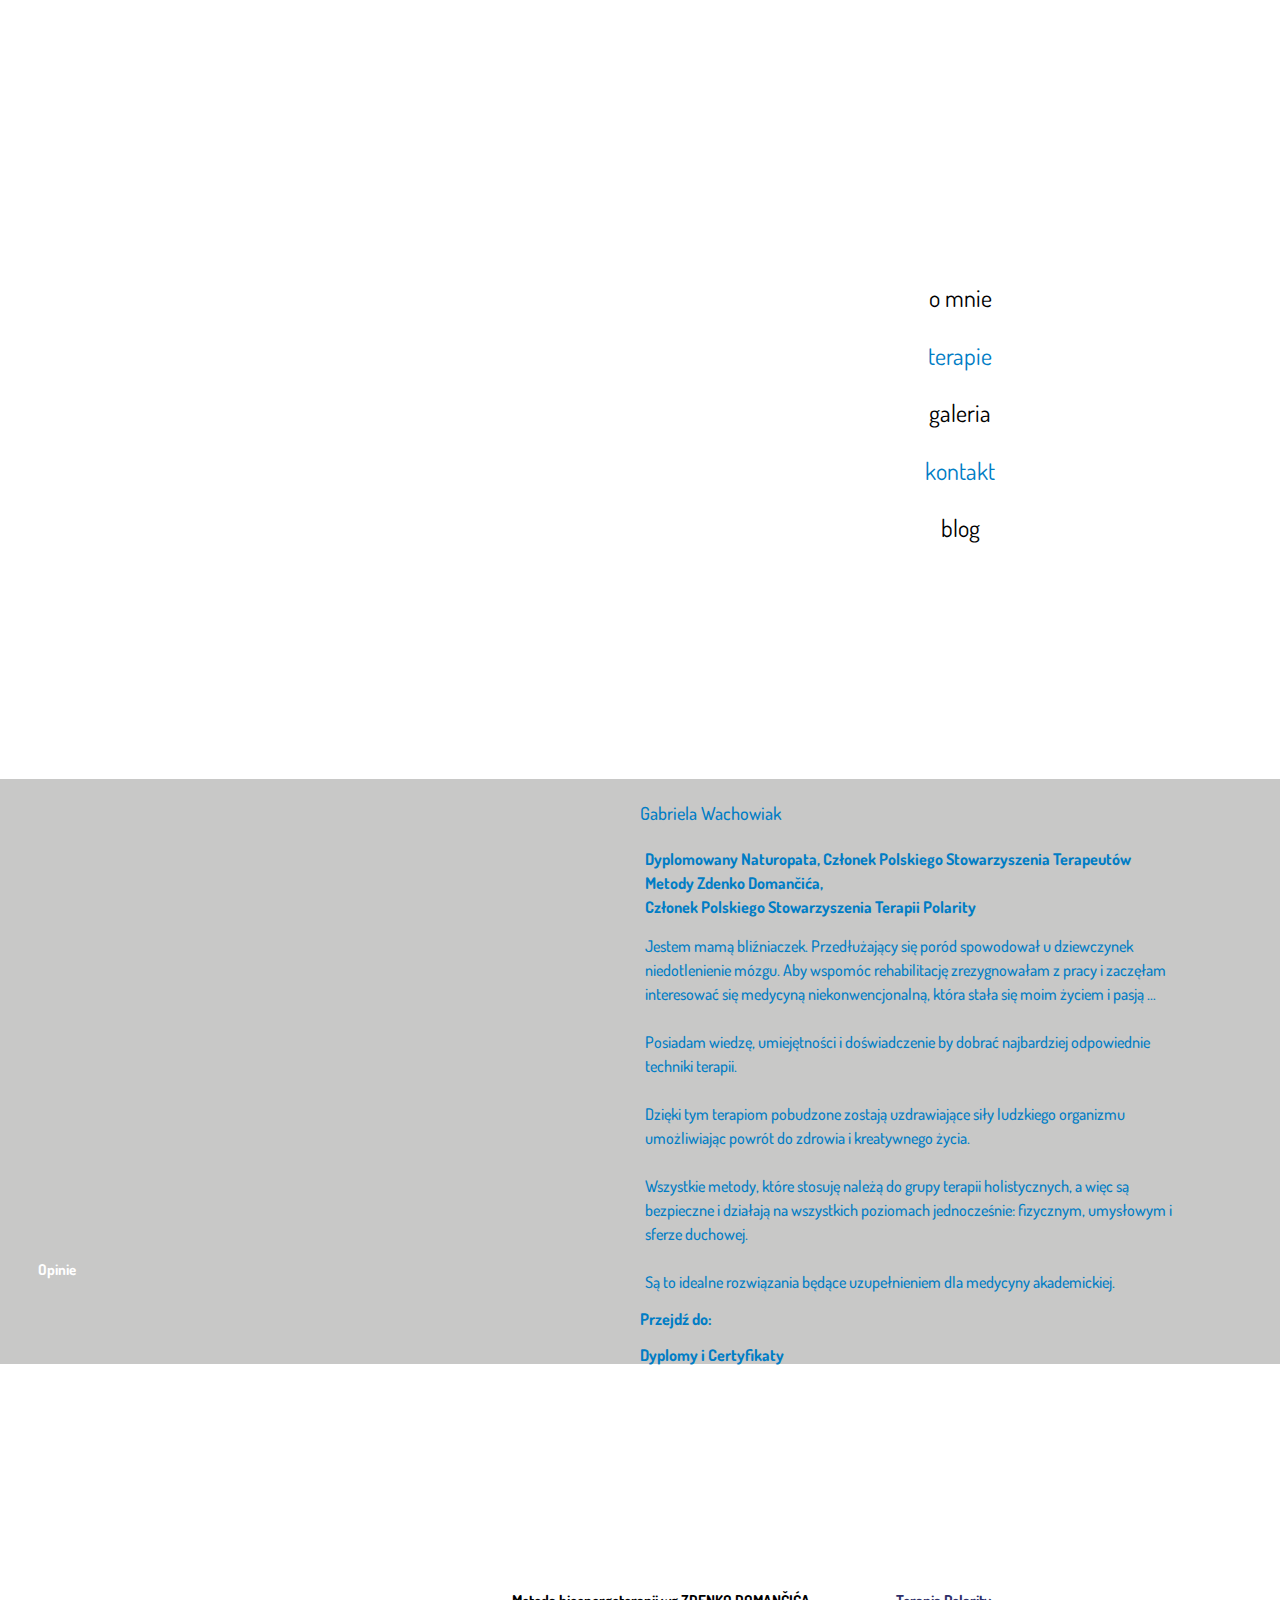
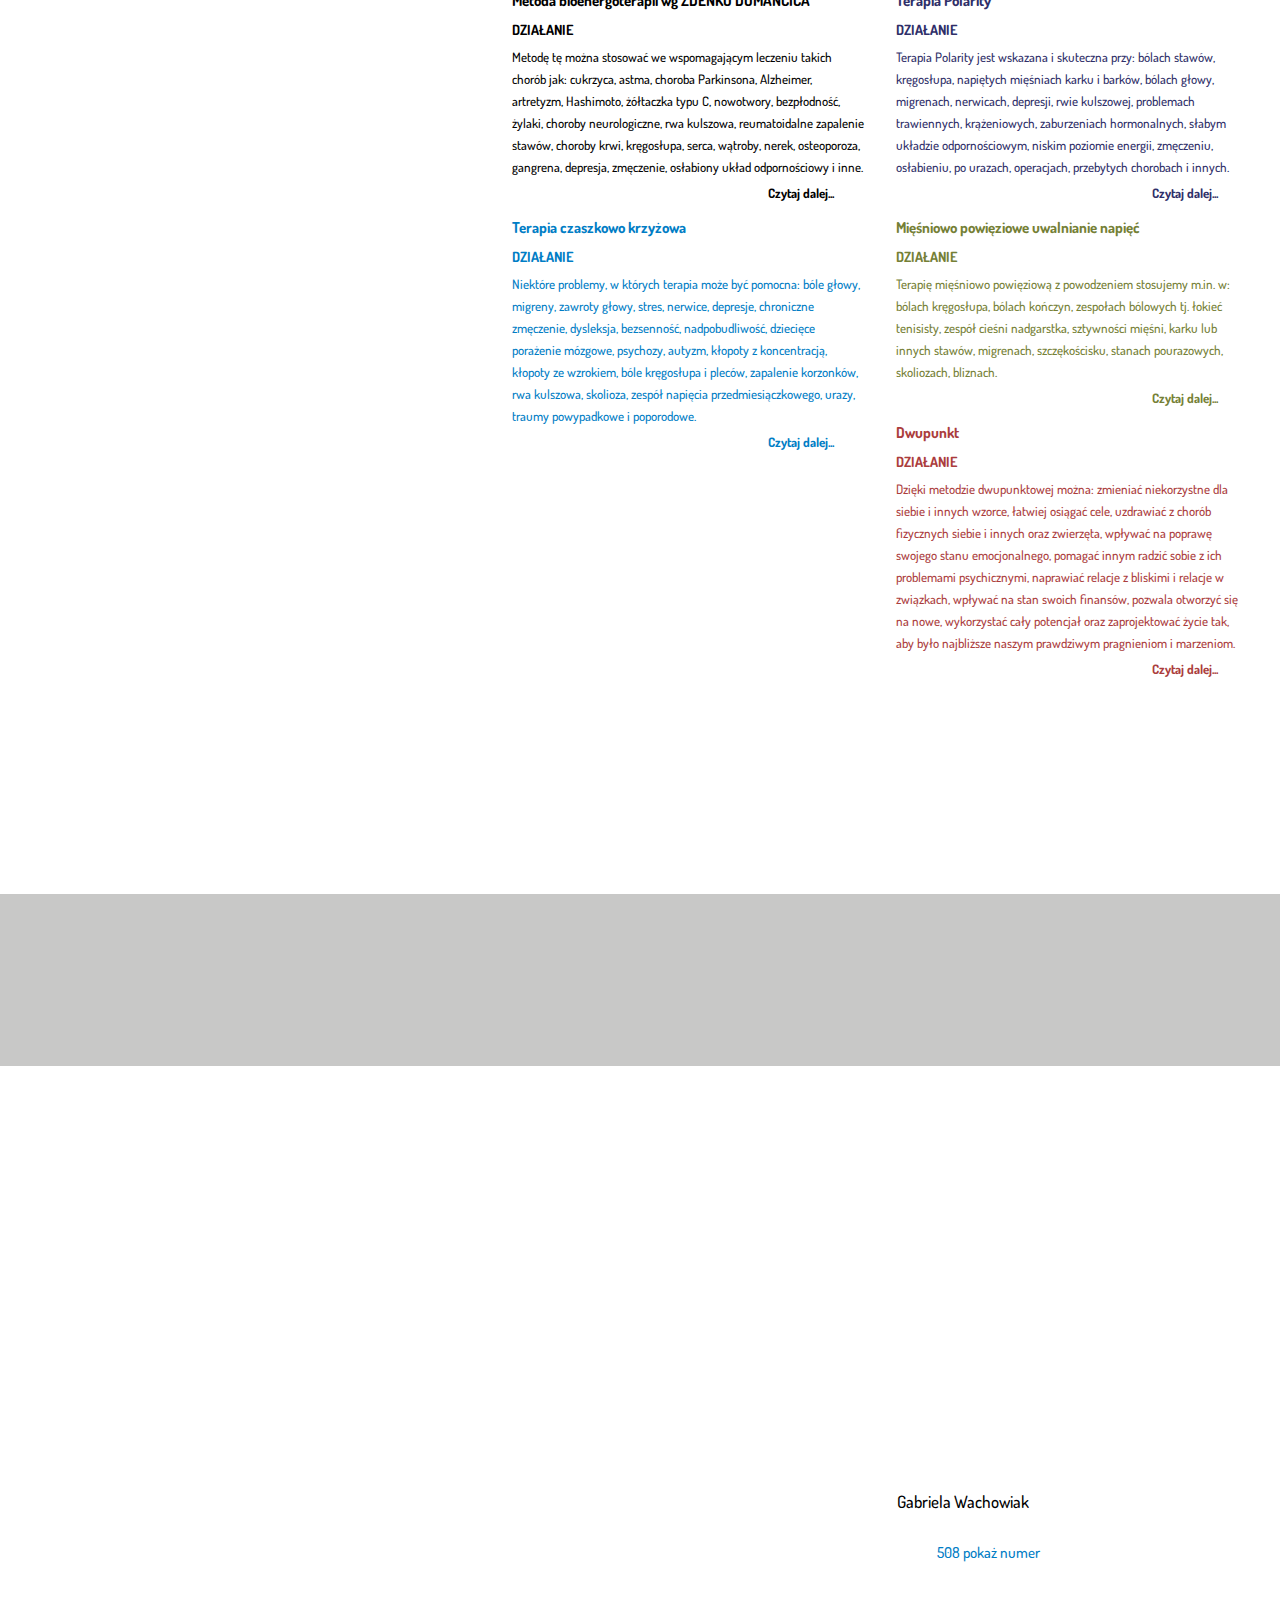
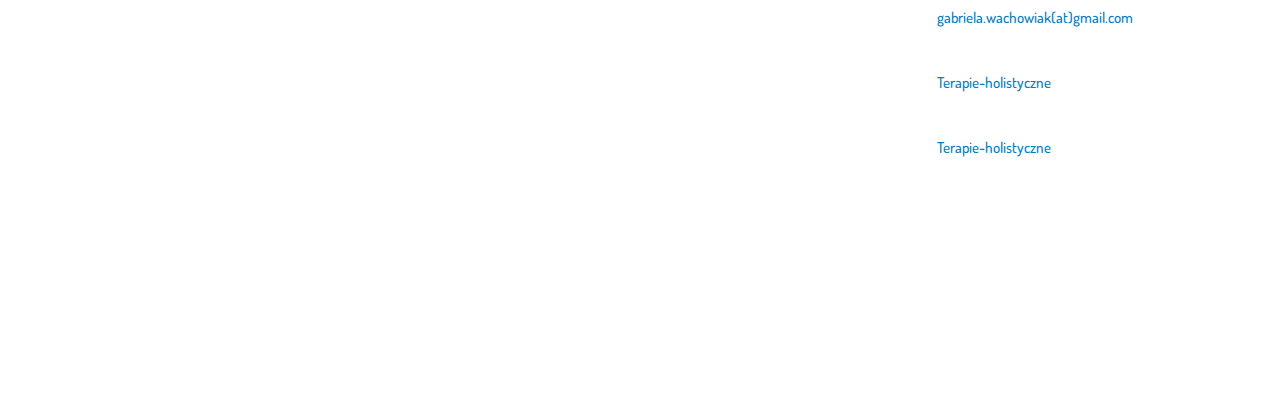
==== commit 56769e62: "last commit" ====
--- a/index.html
+++ b/index.html
@@ -1,22 +1,69 @@
 <!DOCTYPE html>
 <html lang="pl">
     <head>
-        <title>Terapie holistyczne Gabriela Wachowiak</title>
+        <!-- Global site tag (gtag.js) - Google Analytics -->
+        <script async src="https://www.googletagmanager.com/gtag/js?id=UA-2935744-14"></script>
+        <script>
+          window.dataLayer = window.dataLayer || [];
+          function gtag(){dataLayer.push(arguments);}
+          gtag('js', new Date());
+
+          gtag('config', 'UA-2935744-14');
+        </script>
+        <title>Terapie-holistyczne Gabriela Wachowiak</title>
         <meta charset="UTF-8">
         <meta name="viewport" content="width=device-width, initial-scale=1.0" />
-        <meta name="keywords" content="terapie holistyczne,bioenergioterapia,Zdenko Domancic,terapia TCK,dwupunkt,terapia polarity,terapia mięśniowo powięziowa" />
-        <meta name="description" content="strona z usługami terapii holistycznych" />
+        <meta name="keywords" content="terapia grupowa,metoda zdenko domancica,terapie naturalne,terapie holistyczne,metoda domancica,bioenergioterapia,metoda wg zdenko domancica" />
+        <meta name="description" content="Terapie holistyczne" />
+        <meta property="og:type" content="website" />
+        <meta property="og:title" content="Terapie-holistyczne Gabriela Wachowiak" />
+        <meta property="og:url" content="http://terapie-holistyczne.com.pl" />
+        <meta property="og:image" content="http://terapie-holistyczne.com.pl/ogimage.jpg" />
+        <meta property="og:image:height" content="210" />
+        <meta property="og:image:width" content="241" />
+        <meta property="og:description" content="Strona z naturalnymi terapiami holistycznymi." />
+        <meta property="fb:app_id" content="2018033928443079" />
+        <link rel="icon" href="favicon.ico" type="image" />
         <link href="https://fonts.googleapis.com/css?family=Dosis:400,500,700,800" rel="stylesheet" />
         <link href="css/fontawesome-all.min.css" rel="stylesheet" type="text/css" />
-        <script defer src="js/fontawesome-all.js"></script>
-        <link href="css/fontawesome-all.min.css" rel="stylesheet" type="text/css" />
-        <script src="js/prefixfree.js"></script>
+        <script src="https://code.jquery.com/jquery-2.2.4.js" integrity="sha256-iT6Q9iMJYuQiMWNd9lDyBUStIq/8PuOW33aOqmvFpqI=" crossorigin="anonymous"></script>
         <link href="css/normalize.css" rel="stylesheet" type="text/css" />
         <link href="css/style.css" rel="stylesheet" type="text/css" />
     </head>
-    <body>
-<button onclick="topFunction()" id="myBtn" title="Go to top">▲ tralalalal</button>
-        <div class="all_body">    
+    <body onload="checkCookie()">
+    <button onclick="topFunction()" id="myBtn" title="Go to top">▲</button>
+    
+    <div id="isNotVisitedSite" class="hide">
+        <div id="myModal" class="modal">
+            <div class="modal-content">
+                <div id="foto_for_modal"></div>
+                <div class="close" id="close_btn">&times;</div>
+                    <div class="text_notice">
+                        <h2>Terapia grupowa z indywidualnym podejściem<br>
+                            wg metody Zdenko DOMANČIĆA
+                        </h2>
+                        <p class="blue_color_text">(bioenergoterapia jako uzupełnienie terapii konwencjonalnej)</p>
+                        <p class="blue_color_text">Metoda jest naturalna, prosta, nieinwazyjna, <br>
+                           ustandaryzowana, <br>a jej efektywność została potwierdzona naukowo!!!
+                        </p>
+                        <h3>Termin terapii 16.04 – 19.04.2018 r. godz. 18.00</h3>
+                        <p class="hidden_small">Metodę tę można stosować we wspomagającym leczeniu takich chorób jak: 
+                        <p class="hidden_small"><b>cukrzyca, astma, choroba Parkinsona, Alzheimer, artretyzm, Hashimoto, żółtaczka typu C, 
+                            nowotwory, bezpłodność, żylaki, choroby neurologiczne, rwa kulszowa, reumatoidalne 
+                            zapalenie stawów, choroby krwi, kręgosłupa, serca, wątroby, nerek, osteoporoza, 
+                            gangrena, depresja, zmęczenie, osłabiony układ odpornościowy i inne.</b>
+                        </p>
+                        <p>Terapia obowiązkowo trwa 4 dni z rzędu. Energia oddziałuje na ciało jeszcze przez okres 
+                            14 – 21 dni po zabiegu i w tym czasie zachodzą dalsze zmiany stanu zdrowia. 
+                        <p class="blue_color_text"><b>Terapia 
+                            wykonywana jest na podstawie diagnozy lekarskiej!!!</b>
+                        </p>
+                    </div>    
+            </div>
+        </div>
+    </div>  
+    
+        <div class="all_body">  
         <header>
             <div class="holdfats_left_header"></div>
             <div class="holdfats_right_header">
@@ -77,18 +124,8 @@
                         <aside>    
                             <div id="line_curve"></div>
                             <h5>Opinie</h5>
-                            <span>Gabrysię poznałam podczas warsztatów metody Kolorowe Motyle®, 
-                                której jestem autorką. Niezwykła intuicja, wrażliwość na piękno 
-                                i otwartość na drugiego człowieka sprawiły, że została cudowną 
-                                konsultantką metody, która uzdrawia i odmienia nasze życie. 
-                                Ciepła, skromna, a przy tym bardzo profesjonalna - taka właśnie 
-                                jest Gabrysia. Miałam również zaszczyt być jej przewodniczką na 
-                                drodze do odkrywania źródła kreatywności podczas warsztatów Vedic Art. 
-                                Obrazy, które wychodzą spod rąk Gabrysi są niezwykłe i ukazują jej 
-                                niezwykły talent! A tych talentów Gabrysia ma jeszcze więcej :) 
-                                Sercem polecam jej sesje!
-                                <br />Iwona Aruna Mazurek
-                            </span>
+                            <div id="reviews">
+                            </div><!-- pole z opiniami -->
                         </aside>
                         <hr />
                     </div>
@@ -187,12 +224,15 @@
                                 <img src="images/20151213-DSC_3535.jpg" alt="" />
                                 <img src="images/20151213-DSC_3537.jpg" alt="" />
                                 <img src="images/12801596_1503865263254430_1562936827387371856_n.jpg" alt="" />
+                                <img src="images/11202447_10208254793437643_2456300434190389083_n.jpg" alt="" />
+                                <img src="images/20151213-DSC_3629.jpg" alt="" />
+                                <img src="images/20151213-DSC_3604.jpg" alt="" />
+                                <img src="images/29027613_10215629548441909_9168373108023754752_n.jpg" alt="" />
                             </div>  
                             <div style="clear:both"></div>
                             <div class="third_row">
                                 <img src="images/13123418_1525303791110577_8938756913287990519_o.jpg" alt="" />
                                 <img src="images/20151213-DSC_3543.jpg" alt="" />
-                                
                             </div>
                         </div>
                     </div>
@@ -214,32 +254,13 @@
                 </ul>
             </div>    
         </section> 
-
         <footer>  
             <p>copyright © 2018, designe: motta.com.pl</p>
             <div id="background_footer_down"></div>
         </footer>
     </div>
 
-    <script>
-function myFunction() {
-            document.getElementById("hidden").innerHTML = "508 722 384";
-        }
-        
-function scrollFunction() {
-    if (document.body.scrollTop > 20 || document.documentElement.scrollTop > 20) {
-        document.getElementById("myBtn").style.display = "block";
-    } else {
-        document.getElementById("myBtn").style.display = "none";
-    }
-    }
-    
-function topFunction() {
-    document.body.scrollTop = 0;
-    document.documentElement.scrollTop = 0;
-    }
-    
-    </script>
+    <script src="js/script.js"></script>
     </body>
     
 </html>
--- a/css/style.css
+++ b/css/style.css
@@ -27,7 +27,7 @@
 header {
   background-image: url(../images/silhouette-30875191_small_therapy.png);
   background-repeat: no-repeat;
-  background-size: 71%;
+  background-size: 70%;
   background-position: 86%;
   position: relative;
   height: 100%; }
@@ -35,7 +35,6 @@
     header {
       height: 613px;
       margin-bottom: -167px;
-      background-size: 60%;
       background-position: 75%; } }
   @media screen and (min-width: 402px) and (max-width: 480px) {
     header {
@@ -43,7 +42,6 @@
   @media screen and (min-width: 481px) and (max-width: 640px) {
     header {
       height: 700px;
-      background-size: 60%;
       background-position: 67%; } }
   @media screen and (min-width: 641px) and (max-width: 799px) {
     header {
@@ -102,7 +100,7 @@
     header {
       background-image: url(../images/silhouette-3087517_960_720.png);
       background-repeat: no-repeat;
-      background-size: 20%;
+      background-size: auto 100%;
       background-position: 19%;
       position: relative;
       height: 735px; } }
@@ -266,7 +264,7 @@
     @media screen and (min-width: 800px) and (max-width: 1024px) {
       #about_me .background_up {
         background-image: url(../images/background_grey_up.png);
-        height: 141px;
+        height: 138px;
         background-repeat: no-repeat;
         background-size: 100%; } }
     @media screen and (min-width: 1025px) and (max-width: 1100px) {
@@ -278,7 +276,7 @@
     @media screen and (min-width: 1101px) and (max-width: 1200px) {
       #about_me .background_up {
         background-image: url(../images/background_grey_up.png);
-        height: 141px;
+        height: 145px;
         background-repeat: no-repeat;
         background-size: 100%; } }
     @media screen and (min-width: 1201px) and (max-width: 1269px) {
@@ -290,27 +288,45 @@
     @media screen and (min-width: 1270px) and (max-width: 1366px) {
       #about_me .background_up {
         background-image: url(../images/background_grey_up.png);
-        height: 176px;
+        height: 174px;
         background-repeat: no-repeat;
         background-size: 100%; } }
-    @media screen and (min-width: 1367px) and (max-width: 1450px) {
+    @media screen and (min-width: 1367px) {
       #about_me .background_up {
         background-image: url(../images/background_grey_up.png);
-        height: 170px;
+        height: 189px;
         background-repeat: no-repeat;
         background-size: 100%; } }
-    @media screen and (min-width: 1450px) and (max-width: 1642px) {
+    @media screen and (min-width: 1450px) {
+      #about_me .background_up {
+        background-image: url(../images/background_grey_up.png);
+        height: 200px;
+        background-repeat: no-repeat;
+        background-size: 100%; } }
+    @media screen and (min-width: 1512px) {
+      #about_me .background_up {
+        height: 200px; } }
+    @media screen and (min-width: 1643px) {
       #about_me .background_up {
         background-image: url(../images/background_grey_up.png);
         height: 210px;
         background-repeat: no-repeat;
         background-size: 100%; } }
-    @media screen and (min-width: 1644px) {
+    @media screen and (min-width: 1740px) {
       #about_me .background_up {
-        background-image: url(../images/background_grey_up.png);
-        height: 210px;
-        background-repeat: no-repeat;
-        background-size: 100%; } }
+        height: 230px; } }
+    @media screen and (min-width: 1760px) {
+      #about_me .background_up {
+        height: 240px; } }
+    @media screen and (min-width: 1794px) {
+      #about_me .background_up {
+        height: 250px; } }
+    @media screen and (min-width: 1830px) {
+      #about_me .background_up {
+        height: 254px; } }
+    @media screen and (min-width: 1901px) {
+      #about_me .background_up {
+        height: 261px; } }
   #about_me .background_center {
     background-color: #c8c8c7;
     padding-bottom: 10px; }
@@ -319,11 +335,11 @@
         width: 100%;
         margin-top: -4%;
         padding-top: 0;
-        height: 551px; } }
+        height: 613px; } }
     @media screen and (min-width: 873px) and (max-width: 900px) {
       #about_me .background_center {
         width: 100%;
-        height: 551px;
+        height: 600px;
         padding-top: 24px;
         margin-top: -3%; } }
     @media screen and (min-width: 901px) and (max-width: 987px) {
@@ -331,25 +347,25 @@
         width: 100%;
         margin-top: -2%;
         padding-top: 9px;
-        height: 551px; } }
+        height: 620px; } }
     @media screen and (min-width: 988px) and (max-width: 1024px) {
       #about_me .background_center {
         width: 100%;
         margin-top: -1%;
         padding-top: 24px;
-        height: 551px; } }
+        height: 556px; } }
     @media screen and (min-width: 1025px) and (max-width: 1100px) {
       #about_me .background_center {
         width: 100%;
-        margin-top: -10px;
+        margin-top: -12px;
         padding-top: 24px;
-        height: 551px; } }
+        height: 662px; } }
     @media screen and (min-width: 1101px) and (max-width: 1200px) {
       #about_me .background_center {
         width: 100%;
         /* margin-top: -1%;*/
         padding-top: 24px;
-        height: 551px; } }
+        height: 690px; } }
     @media screen and (min-width: 1201px) and (max-width: 1269px) {
       #about_me .background_center {
         width: 100%;
@@ -361,13 +377,13 @@
         width: 100%;
         padding-top: 24px;
         height: 551px;
-        margin-top: -1px; } }
+        margin-top: -2px; } }
     @media screen and (min-width: 1367px) {
       #about_me .background_center {
         width: 100%;
         padding-top: 24px;
         height: 551px;
-        margin-top: -1px; } }
+        margin-top: -3px; } }
     @media screen and (min-width: 800px) and (max-width: 900px) {
       #about_me .background_center .holdfats_right_side {
         display: block;
@@ -404,13 +420,14 @@
         float: right;
         width: 50%; } }
     #about_me .background_center span {
-      font-size: 15px;
+      font-size: 16px;
       font-weight: 700;
       color: #007DC5;
       text-align: center;
       padding-left: 5px;
       padding-right: 5px;
-      display: block; }
+      display: block;
+      line-height: 1.5; }
       @media screen and (min-width: 321px) and (max-width: 401px) {
         #about_me .background_center span {
           text-align: center;
@@ -443,15 +460,18 @@
       @media screen and (min-width: 1025px) and (max-width: 1100px) {
         #about_me .background_center span {
           text-align: left;
-          padding-right: 30px; } }
+          padding-right: 30px;
+          line-height: 1.5; } }
       @media screen and (min-width: 1101px) and (max-width: 1200px) {
         #about_me .background_center span {
           text-align: left;
-          padding-right: 30px; } }
+          padding-right: 30px;
+          line-height: 1.5; } }
       @media screen and (min-width: 1201px) and (max-width: 1366px) {
         #about_me .background_center span {
           text-align: left;
-          margin-right: 100px; } }
+          margin-right: 100px;
+          line-height: 1.5; } }
       @media screen and (min-width: 1367px) {
         #about_me .background_center span {
           text-align: left;
@@ -574,15 +594,18 @@
       @media screen and (min-width: 1025px) and (max-width: 1100px) {
         #about_me .background_center article {
           text-align: left;
-          margin-right: 75px; } }
+          margin-right: 75px;
+          line-height: 1.5; } }
       @media screen and (min-width: 1101px) and (max-width: 1366px) {
         #about_me .background_center article {
           text-align: left;
-          margin-right: 100px; } }
+          margin-right: 100px;
+          line-height: 1.5; } }
       @media screen and (min-width: 1367px) {
         #about_me .background_center article {
           text-align: left;
-          margin-right: 100px; } }
+          margin-right: 100px;
+          line-height: 1.5; } }
     @media screen and (min-width: 800px) and (max-width: 1024px) {
       #about_me .background_center .holdfats_left_side {
         display: block;
@@ -721,7 +744,7 @@
           display: block; } }
       #about_me .background_center .foto_about_me #foto_portrait_contemplate {
         display: none; }
-        @media screen and (min-width: 641px) {
+        @media screen and (min-width: 681px) {
           #about_me .background_center .foto_about_me #foto_portrait_contemplate {
             display: block; }
             #about_me .background_center .foto_about_me #foto_portrait_contemplate img {
@@ -731,38 +754,55 @@
               margin: 0 auto;
               margin-bottom: 0px;
               margin-top: 25px; } }
-    @media screen and (min-width: 641px) and (min-width: 641px) and (max-width: 799px) {
+    @media screen and (min-width: 681px) and (min-width: 681px) and (max-width: 640px) {
+      #about_me .background_center .foto_about_me #foto_portrait_contemplate img {
+        width: 185px;
+        float: left;
+        display: block; } }
+    @media screen and (min-width: 681px) and (min-width: 641px) and (max-width: 799px) {
       #about_me .background_center .foto_about_me #foto_portrait_contemplate img {
         width: 120px;
         float: left;
         display: block;
         margin-right: 6%;
         margin-left: 6%; } }
-    @media screen and (min-width: 641px) and (min-width: 1025px) and (max-width: 1100px) {
+    @media screen and (min-width: 681px) and (min-width: 1025px) and (max-width: 1100px) {
       #about_me .background_center .foto_about_me #foto_portrait_contemplate img {
         width: 185px;
         float: none;
         margin: 35px auto; } }
-    @media screen and (min-width: 641px) and (min-width: 1101px) and (max-width: 1200px) {
+    @media screen and (min-width: 681px) and (min-width: 1101px) and (max-width: 1200px) {
       #about_me .background_center .foto_about_me #foto_portrait_contemplate img {
         width: 185px;
         float: none;
         margin: 35px auto; } }
-    @media screen and (min-width: 641px) and (min-width: 1201px) and (max-width: 1366px) {
+    @media screen and (min-width: 681px) and (min-width: 1201px) and (max-width: 1366px) {
       #about_me .background_center .foto_about_me #foto_portrait_contemplate img {
         width: 185px;
         float: none;
         margin: 35px auto; } }
-    @media screen and (min-width: 641px) and (min-width: 1367px) {
+    @media screen and (min-width: 681px) and (min-width: 1367px) {
       #about_me .background_center .foto_about_me #foto_portrait_contemplate img {
         width: 185px;
         float: none;
         margin: 35px auto;
         display: block; } }
-  @media screen and (min-width: 641px) and (min-width: 800px) and (max-width: 1366px) {
+  @media screen and (min-width: 681px) and (min-width: 481px) and (max-width: 640px) {
     #about_me .background_center .foto_about_me #foto_portrait_contemplate {
       display: block; } }
-  @media screen and (min-width: 641px) and (min-width: 1367px) {
+  @media screen and (min-width: 681px) and (min-width: 401px) and (max-width: 480px) {
+    #about_me .background_center .foto_about_me #foto_portrait_contemplate {
+      display: block; } }
+  @media screen and (min-width: 681px) and (min-width: 481px) and (max-width: 640px) {
+    #about_me .background_center .foto_about_me #foto_portrait_contemplate {
+      display: block; } }
+  @media screen and (min-width: 681px) and (min-width: 641px) and (max-width: 799px) {
+    #about_me .background_center .foto_about_me #foto_portrait_contemplate {
+      display: block; } }
+  @media screen and (min-width: 681px) and (min-width: 800px) and (max-width: 1366px) {
+    #about_me .background_center .foto_about_me #foto_portrait_contemplate {
+      display: block; } }
+  @media screen and (min-width: 681px) and (min-width: 1367px) {
     #about_me .background_center .foto_about_me #foto_portrait_contemplate {
       display: block; } }
 
@@ -779,7 +819,7 @@
         #about_me .background_center aside {
           margin-top: 7%; } }
       #about_me .background_center aside h5 {
-        font-weight: 700;
+        font-weight: 14px;
         font-size: 15px;
         margin-top: -54px;
         margin-left: 38px; }
@@ -797,7 +837,7 @@
             text-align: start; } }
       #about_me .background_center aside span {
         font-weight: 400;
-        font-size: 14px;
+        font-size: 15px;
         color: #fff;
         padding-top: 0px;
         margin-left: 5px;
@@ -828,20 +868,29 @@
             margin-right: 75px; } }
   #about_me .background_bottom {
     display: none; }
-    @media screen and (min-width: 800px) and (max-width: 1366px) {
+    @media screen and (min-width: 800px) {
       #about_me .background_bottom {
         background-image: url(../images/background_grey_down.png);
-        height: 198px;
+        height: 209px;
         background-repeat: no-repeat;
         background-size: 100%;
         display: block; } }
-    @media screen and (min-width: 1367px) {
+    @media screen and (min-width: 1350px) {
       #about_me .background_bottom {
         background-image: url(../images/background_grey_down.png);
-        height: 198px;
+        height: 215px;
         background-repeat: no-repeat;
         background-size: 100%;
         display: block; } }
+    @media screen and (min-width: 1490px) {
+      #about_me .background_bottom {
+        height: 240px; } }
+    @media screen and (min-width: 1686px) {
+      #about_me .background_bottom {
+        height: 260px; } }
+    @media screen and (min-width: 1687px) {
+      #about_me .background_bottom {
+        height: 280px; } }
 
 #terapy {
   text-align: center;
@@ -858,14 +907,14 @@
   @media screen and (min-width: 481px) and (max-width: 640px) {
     #terapy {
       background-size: 72%;
-      background-position: 70% 105%;
+      background-position: 70% bottom;
       margin-left: 55px;
       margin-right: 55px;
-      text-align: start;
+      text-align: left;
       padding-bottom: 15%; } }
   @media screen and (min-width: 641px) and (max-width: 713px) {
     #terapy {
-      text-align: start;
+      text-align: left;
       margin-left: 45px;
       margin-right: 45px;
       background-position: 84% 101%;
@@ -874,7 +923,7 @@
     #terapy {
       margin-left: 75px;
       margin-right: 75px;
-      text-align: start;
+      text-align: left;
       background-position: 90% 108%; } }
   @media screen and (min-width: 773px) and (max-width: 799px) {
     #terapy {
@@ -883,39 +932,60 @@
   @media screen and (min-width: 800px) and (max-width: 900px) {
     #terapy {
       background-image: url(../images/silhouette-3087519_light.png);
-      text-align: start;
+      text-align: left;
       background-position-x: 9px;
       background-position-y: 105%;
       background-size: 47%;
       height: 850px; } }
   @media screen and (min-width: 901px) and (max-width: 1100px) {
     #terapy {
-      height: 809px;
+      height: 840px;
       background-image: url(../images/silhouette-3087519_light.png);
       background-position-x: 18%;
       background-position-y: 105%;
-      background-size: 30%; } }
+      background-size: 35%; } }
   @media screen and (min-width: 1101px) and (max-width: 1200px) {
     #terapy {
       height: 850px;
       background-image: url(../images/silhouette-3087519.png);
       background-position-x: 15%;
       background-position-y: 105%;
-      background-size: 33%; } }
+      background-size: 31%; } }
   @media screen and (min-width: 1201px) and (max-width: 1366px) {
     #terapy {
       height: 800px;
       background-image: url(../images/silhouette-3087519.png);
       background-position-x: 15%;
       background-position-y: 105%;
-      background-size: 28%; } }
+      background-size: 29%; } }
   @media screen and (min-width: 1367px) {
     #terapy {
       height: 800px;
       background-image: url(../images/silhouette-3087519.png);
       background-position-x: 15%;
       background-position-y: 105%;
-      background-size: 28%; } }
+      background-size: 26%; } }
+  @media screen and (min-width: 1637px) {
+    #terapy {
+      height: 800px;
+      background-image: url(../images/silhouette-3087519.png);
+      background-position-x: 15%;
+      background-position-y: 105%;
+      background-size: 22%; } }
+  @media screen and (min-width: 1900px) {
+    #terapy {
+      height: 800px;
+      background-image: url(../images/silhouette-3087519.png);
+      background-position-x: 15%;
+      background-position-y: 105%;
+      background-size: 22%; } }
+  @media screen and (min-width: 2051px) {
+    #terapy {
+      height: 800px;
+      background-image: url(../images/silhouette-3087519.png);
+      background-position-x: 15%;
+      background-position-y: 105%;
+      background-size: 22%; } }
   #terapy article h3 {
     font-family: 800;
     font-size: 16px;
@@ -961,7 +1031,7 @@
       width: 10%; } }
   @media screen and (min-width: 901px) and (max-width: 1100px) {
     #terapy .clog_the_hole {
-      width: 10%; } }
+      display: none; } }
   @media screen and (min-width: 1101px) and (max-width: 1200px) {
     #terapy .clog_the_hole {
       width: 40%;
@@ -1186,62 +1256,74 @@
   height: 290px; }
   @media screen and (min-width: 401px) and (max-width: 401px) {
     #gallery {
-      height: 725px;
+      height: auto;
       position: relative;
       padding-bottom: 25px; } }
   @media screen and (min-width: 402px) and (max-width: 480px) {
     #gallery {
-      height: 725px; } }
+      height: auto; } }
   @media screen and (min-width: 481px) and (max-width: 512px) {
     #gallery {
-      height: 823px; } }
+      height: auto; } }
   @media screen and (min-width: 513px) and (max-width: 551px) {
     #gallery {
-      height: 870px; } }
+      height: auto; } }
   @media screen and (min-width: 552px) and (max-width: 640px) {
     #gallery {
-      height: 980px; } }
+      height: auto; } }
   @media screen and (min-width: 641px) and (max-width: 713px) {
     #gallery {
-      height: 1100px; } }
+      height: auto; } }
   @media screen and (min-width: 714px) and (max-width: 799px) {
     #gallery {
-      height: 1200px; } }
+      height: auto; } }
   @media screen and (min-width: 800px) and (max-width: 831px) {
     #gallery {
-      height: 1061px;
+      height: auto;
       margin-top: -6%; } }
   @media screen and (min-width: 832px) and (max-width: 850px) {
     #gallery {
-      height: 1100px;
+      height: auto;
       margin-top: -6%; } }
   @media screen and (min-width: 851px) and (max-width: 900px) {
     #gallery {
-      height: 1180px;
+      height: auto;
       margin-top: -6%; } }
   @media screen and (min-width: 901px) and (max-width: 950px) {
     #gallery {
-      height: 700px;
+      height: auto;
       margin-top: -8%; } }
   @media screen and (min-width: 951px) and (max-width: 1000px) {
     #gallery {
-      height: 695px;
+      height: auto;
       margin-top: -8%; } }
   @media screen and (min-width: 1001px) and (max-width: 1100px) {
     #gallery {
-      height: 780px;
+      height: auto;
       margin-top: -8%; } }
   @media screen and (min-width: 1101px) and (max-width: 1200px) {
     #gallery {
-      height: 780px;
-      margin-top: -8%; } }
+      height: auto;
+      margin-top: -5%; } }
   @media screen and (min-width: 1201px) and (max-width: 1366px) {
     #gallery {
-      height: 800px;
-      margin-top: -8%; } }
+      height: auto;
+      margin-top: -3%; } }
   @media screen and (min-width: 1367px) {
     #gallery {
-      height: 800px;
+      height: auto;
+      margin-top: -3%; } }
+  @media screen and (min-width: 1700px) {
+    #gallery {
+      height: auto;
+      margin-top: -8%; } }
+  @media screen and (min-width: 1700px) {
+    #gallery {
+      height: auto;
+      margin-top: -8%; } }
+  @media screen and (min-width: 1900px) {
+    #gallery {
+      height: auto;
       margin-top: -8%; } }
   #gallery .background_up {
     background-image: url(../images/background_grey_up_small_480.png);
@@ -1290,15 +1372,33 @@
     @media screen and (min-width: 1201px) and (max-width: 1366px) {
       #gallery .background_up {
         background-image: url(../images/background_grey_up.png);
-        height: 167px;
+        height: 170px;
         background-repeat: no-repeat;
         background-size: 100%; } }
-    @media screen and (min-width: 1367px) {
+    @media screen and (min-width: 1366px) {
       #gallery .background_up {
         background-image: url(../images/background_grey_up.png);
         height: 167px;
         background-repeat: no-repeat;
         background-size: 100%; } }
+    @media screen and (min-width: 1400px) {
+      #gallery .background_up {
+        height: 200px; } }
+    @media screen and (min-width: 1500px) {
+      #gallery .background_up {
+        height: 219px; } }
+    @media screen and (min-width: 1600px) {
+      #gallery .background_up {
+        height: 230px; } }
+    @media screen and (min-width: 1700px) {
+      #gallery .background_up {
+        height: 239px; } }
+    @media screen and (min-width: 1800px) {
+      #gallery .background_up {
+        height: 239px; } }
+    @media screen and (min-width: 1900px) {
+      #gallery .background_up {
+        height: 239px; } }
   #gallery .background_center {
     background-color: #c8c8c7;
     padding-bottom: 10px; }
@@ -1310,16 +1410,19 @@
         height: auto; } }
     @media screen and (min-width: 901px) and (max-width: 1100px) {
       #gallery .background_center {
-        height: 459px; } }
+        height: auto; } }
     @media screen and (min-width: 1101px) and (max-width: 1200px) {
       #gallery .background_center {
-        height: 550px; } }
+        height: auto; } }
     @media screen and (min-width: 1201px) and (max-width: 1366px) {
       #gallery .background_center {
-        height: 594px; } }
-    @media screen and (min-width: 1367px) {
+        height: auto; } }
+    @media screen and (min-width: 1367) {
       #gallery .background_center {
-        height: 594px; } }
+        height: auto; } }
+    @media screen and (min-width: 1900px) {
+      #gallery .background_center {
+        height: auto; } }
     @media screen and (min-width: 401px) {
       #gallery .background_center .foto_gallery_small {
         display: none; } }
@@ -1386,8 +1489,12 @@
             box-shadow: 5px 5px 5px;
             width: 20%;
             margin: 2%; } }
-      #gallery .background_center .all_foto_gallery .first_row img {
-        float: right; }
+      @media screen and (min-width: 1900px) {
+        #gallery .background_center .all_foto_gallery {
+          display: block; } }
+      @media screen and (min-width: 901px) {
+        #gallery .background_center .all_foto_gallery .first_row img {
+          float: right; } }
   #gallery .background_bottom {
     display: none; }
     @media screen and (min-width: 800px) and (max-width: 900px) {
@@ -1418,24 +1525,27 @@
         background-repeat: no-repeat;
         background-size: 100%;
         display: block; } }
-    @media screen and (min-width: 1367px) {
+    @media screen and (min-width: 1366px) {
       #gallery .background_bottom {
         background-image: url(../images/background_grey_down.png);
-        height: 196px;
+        height: 266px;
         background-repeat: no-repeat;
         background-size: 100%;
         display: block; } }
+    @media screen and (min-width: 1900px) {
+      #gallery .background_bottom {
+        height: 265px; } }
 
 #contact {
   height: 451px;
   background-image: url(../images/silhouette-3087521_small.png);
+  background-size: 62%;
   background-repeat: no-repeat;
-  background-position-x: 65%;
+  background-position-x: 102%;
   background-position-x: bottom; }
   @media screen and (min-width: 402px) and (max-width: 420px) {
     #contact {
-      background-position: 79% 41%;
-      background-size: 61%; } }
+      background-position: 78% 4%; } }
   @media screen and (min-width: 421px) and (max-width: 480px) {
     #contact {
       background-position: 79% -12%;
@@ -1452,7 +1562,7 @@
     #contact {
       height: 518px;
       background-position-y: bottom;
-      background-position-x: 56%;
+      background-position-x: 64%;
       background-size: 45%; } }
   @media screen and (min-width: 641px) and (max-width: 713px) {
     #contact {
@@ -1469,38 +1579,38 @@
       background-image: url(../images/silhouette-3087521_1280.png);
       background-repeat: no-repeat;
       background-position: 23% 81%;
-      background-size: 31%; } }
+      background-size: auto 100%; } }
   @media screen and (min-width: 901px) and (max-width: 1024px) {
     #contact {
       height: 621px;
       background-image: url(../images/silhouette-3087521_1280.png);
       background-repeat: no-repeat;
       background-position: 23% 81%;
-      background-size: 31%; } }
+      background-size: auto 100%; } }
   @media screen and (min-width: 1025px) and (max-width: 1100px) {
     #contact {
       height: 621px;
       background-image: url(../images/silhouette-3087521_1280.png);
       background-repeat: no-repeat;
       background-position: 23% 81%;
-      background-size: 31%; } }
+      background-size: auto 100%; } }
   @media screen and (min-width: 1101px) and (max-width: 1200px) {
     #contact {
       height: 621px;
       background-image: url(../images/silhouette-3087521_1280.png);
       background-repeat: no-repeat;
       background-position: 23% 81%;
-      background-size: 23%; } }
+      background-size: auto 100%; } }
   @media screen and (min-width: 1201px) and (max-width: 1280px) {
     #contact {
       height: 621px;
       background-image: url(../images/silhouette-3087521_1280.png);
       background-repeat: no-repeat;
       background-position: 25% bottom;
-      background-size: 20%; } }
+      background-size: auto 100%; } }
   @media screen and (min-width: 1281px) and (max-width: 1366px) {
     #contact {
-      background-size: 18%;
+      background-size: auto 100%;
       background-position: 23% bottom;
       height: 621px;
       background-image: url(../images/silhouette-3087521_1280.png);
@@ -1511,7 +1621,7 @@
       background-image: url(../images/silhouette-3087521_1280.png);
       background-repeat: no-repeat;
       background-position: 23% bottom;
-      background-size: 16%; } }
+      background-size: auto 100%; } }
   @media screen and (min-width: 800px) {
     #contact .holdfast_left_contact {
       width: 50%;
@@ -1652,7 +1762,7 @@
         background-image: url(../images/terapie_holistyczne_logo.png);
         background-size: 57%;
         background-repeat: no-repeat;
-        background-position: 18%;
+        background-position: 33%;
         height: 101px;
         width: 291px; } }
 
@@ -1713,12 +1823,15 @@
       height: 200px;
       background-repeat: no-repeat;
       background-size: 100%; } }
-  @media screen and (min-width: 1367px) {
+  @media screen and (min-width: 1366px) {
     footer {
       background-image: url(../images/background_grey_up.png);
       height: 220px;
       background-repeat: no-repeat;
       background-size: 100%; } }
+  @media screen and (min-width: 1900px) {
+    footer {
+      height: 253px; } }
   footer #background_footer_down {
     /*background-color: $grey;
     height: 14px;
@@ -1775,19 +1888,127 @@
   display: none;
   position: fixed;
   bottom: 10px;
-  right: 30px;
+  right: 15px;
   z-index: 99;
   font-size: 20px;
-  border: none;
+  border: 1px solidColor;
   outline: none;
-  background-color: rgba(0, 141, 253, 0.65);
+  background-color: rgba(229, 229, 229, 0.65);
   color: #fff;
   cursor: pointer;
-  padding: 5px 7px 5px 7px;
+  padding: 3px 7px 7px 7px;
   border-radius: 50px; }
 
 #myBtn:hover {
   background-color: rgba(226, 234, 241, 0.61);
   border-radius: 50px; }
 
+.hide {
+  display: none; }
+  .hide .modal {
+    position: fixed;
+    z-index: 1;
+    padding-top: 100px;
+    left: 0;
+    top: 0;
+    width: 100%;
+    height: 100%;
+    overflow: auto;
+    background-color: black;
+    background-color: rgba(0, 0, 0, 0.4); }
+  .hide .modal-content {
+    background-color: #ffffff;
+    margin: auto;
+    padding: 20px;
+    border: 1px solid #888;
+    width: 80%;
+    background-image: url(../images/silhouette-3087519_light.png);
+    background-repeat: no-repeat;
+    background-size: auto 100%;
+    background-position-x: left;
+    background-position-y: top; }
+    .hide .modal-content h2, .hide .modal-content h3 {
+      font-size: 14px;
+      color: #758036; }
+      @media screen and (min-width: 400px) {
+        .hide .modal-content h2, .hide .modal-content h3 {
+          font-size: 18px; } }
+    .hide .modal-content .text_notice .blue_color_text {
+      color: #007DC5; }
+    .hide .modal-content .text_notice p, .hide .modal-content .text_notice h3 {
+      text-align: center;
+      padding-left: 7%;
+      padding-right: 3%; }
+    .hide .modal-content .text_notice p {
+      font-size: 11px; }
+      @media screen and (min-width: 400px) {
+        .hide .modal-content .text_notice p {
+          font-size: 13px; } }
+    .hide .modal-content .text_notice h3 {
+      color: #758036; }
+    .hide .modal-content .text_notice .hidden_small {
+      display: none; }
+      @media screen and (min-width: 400px) {
+        .hide .modal-content .text_notice .hidden_small {
+          display: block; } }
+  .hide .close {
+    color: #aaaaaa;
+    float: right;
+    font-size: 25px;
+    font-weight: bold; }
+  .hide .close:hover,
+  .hide .close:focus {
+    color: #000;
+    text-decoration: none;
+    cursor: pointer; }
+
+#reviews {
+  position: relative;
+  font-size: 16px;
+  margin-left: 20px;
+  margin-right: 30px;
+  height: 358px;
+  text-align: center; }
+  @media screen and (min-width: 319px) {
+    #reviews {
+      height: 311px; } }
+  @media screen and (min-width: 430px) {
+    #reviews {
+      height: 200px; } }
+  @media screen and (min-width: 480px) {
+    #reviews {
+      height: 180px; } }
+  @media screen and (min-width: 700px) {
+    #reviews {
+      margin-right: 75px; } }
+  @media screen and (min-width: 1000px) {
+    #reviews {
+      margin-left: 50px;
+      margin-right: 140px;
+      margin-top: 10px;
+      font-size: 17px; } }
+
+.fadeElement {
+  position: absolute; }
+
+.cookiepolicy {
+  background: #efefef;
+  bottom: 0;
+  font: 14px Arial, Helvetica, sans-serif;
+  left: 0;
+  padding: 15px 50px;
+  position: fixed;
+  right: 0;
+  text-align: center; }
+
+.cookiepolicy .button {
+  background: #444;
+  -webkit-border-radius: 2px;
+  -moz-border-radius: 2px;
+  border-radius: 2px;
+  color: #fff;
+  cursor: pointer;
+  margin-left: 5px;
+  padding: 5px 10px; }
+
 /*# sourceMappingURL=style.css.map */
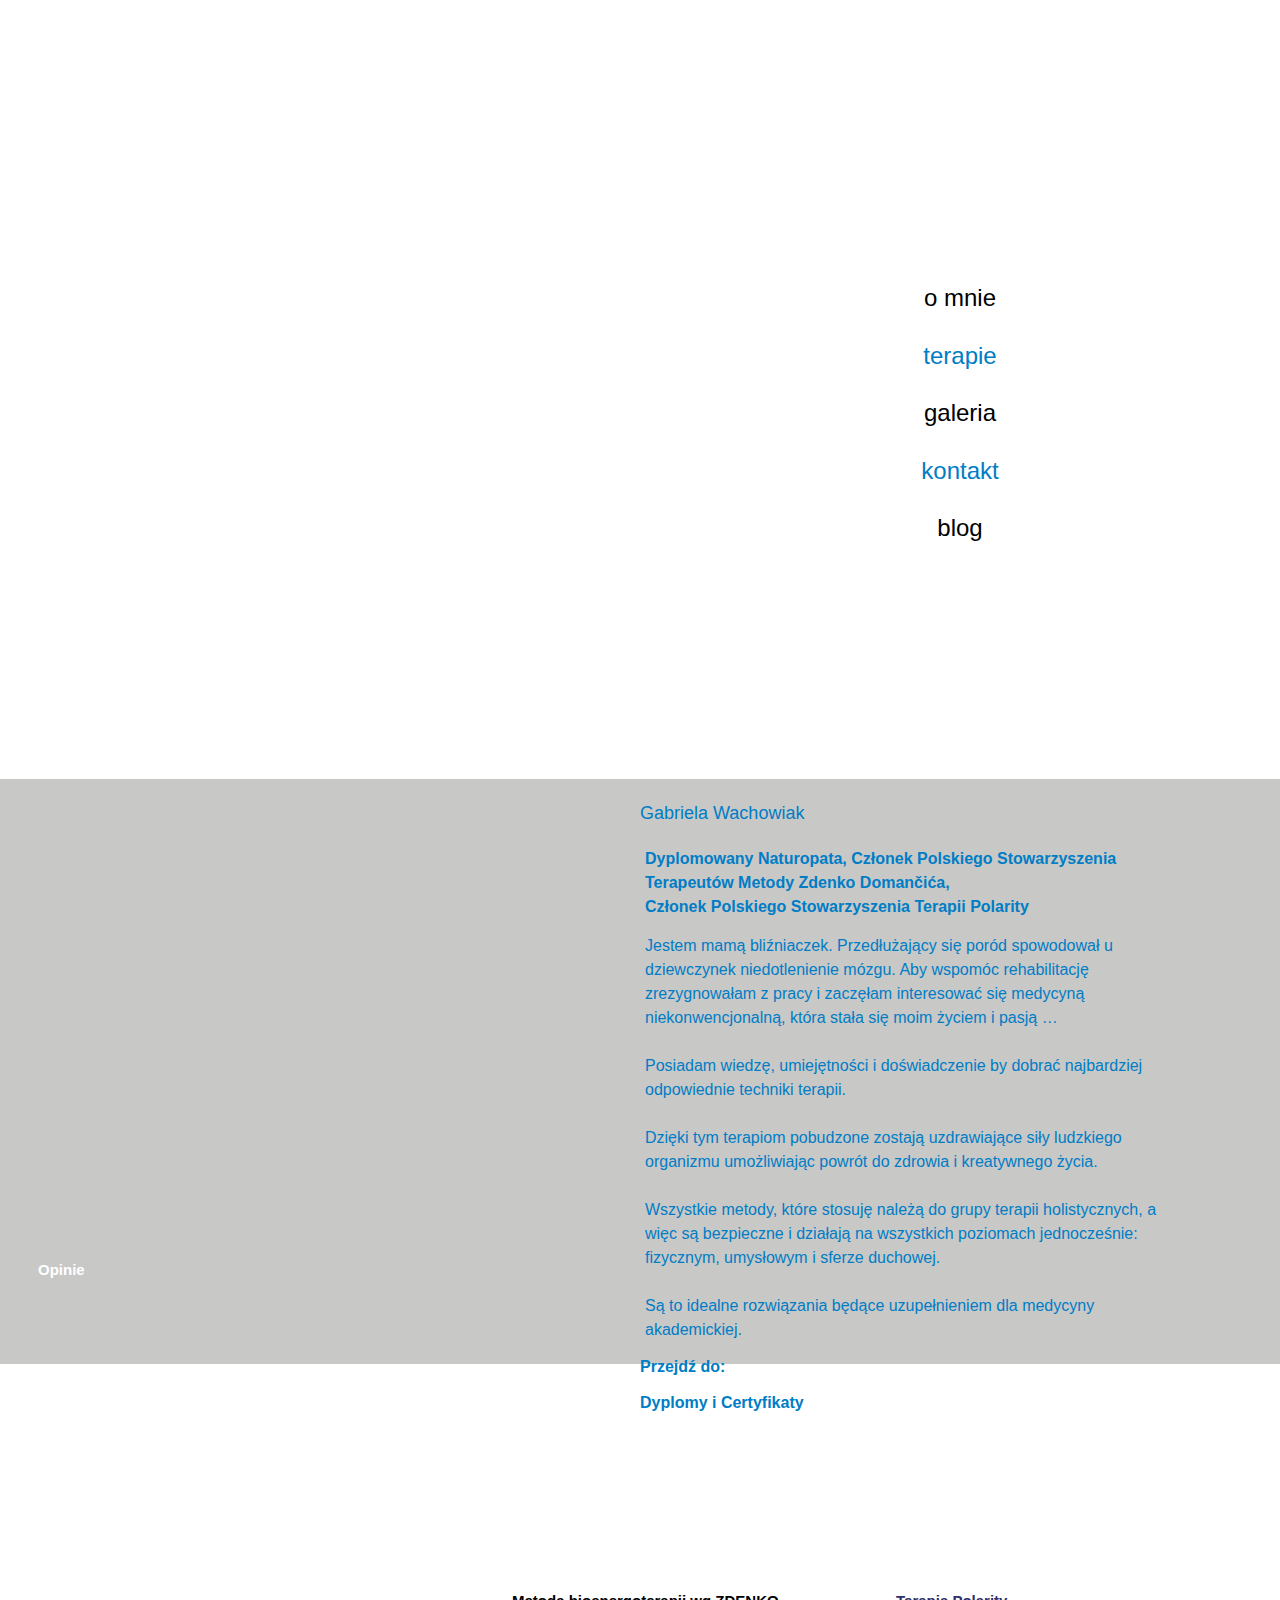
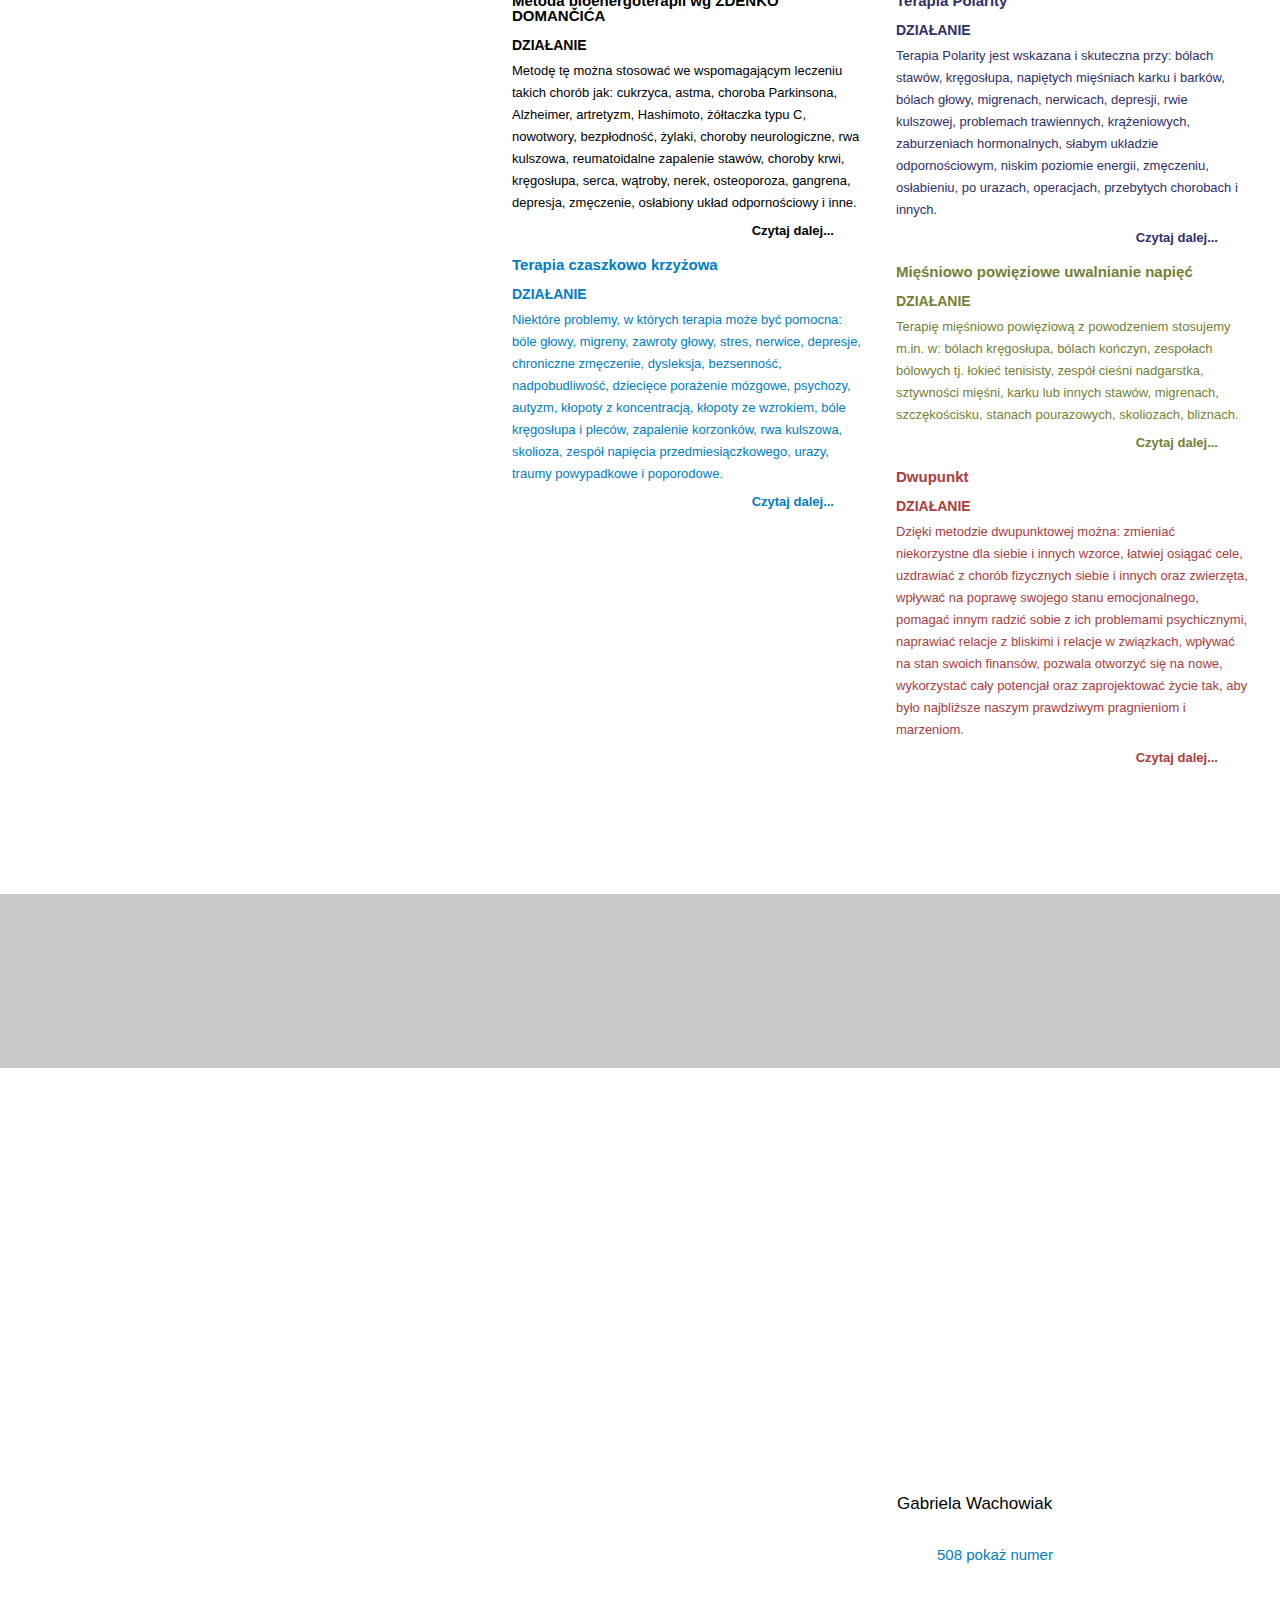
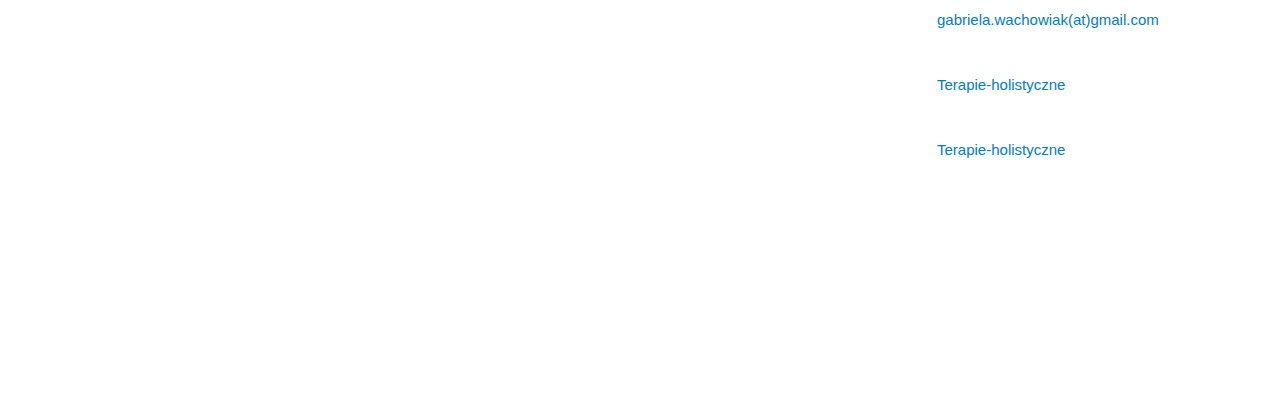
==== commit e67ae00e: "Add files via upload" ====
--- a/index.html
+++ b/index.html
@@ -24,8 +24,8 @@
         <meta property="og:description" content="Strona z naturalnymi terapiami holistycznymi." />
         <meta property="fb:app_id" content="2018033928443079" />
         <link rel="icon" href="favicon.ico" type="image" />
-        <link href="https://fonts.googleapis.com/css?family=Dosis:400,500,700,800" rel="stylesheet" />
-        <link href="css/fontawesome-all.min.css" rel="stylesheet" type="text/css" />
+        <link href="fonts_albertus/AlbertusMedium_Regular.woff" />
+        <link href="fontawesome-all.min.css" rel="stylesheet" type="text/css" />
         <script src="https://code.jquery.com/jquery-2.2.4.js" integrity="sha256-iT6Q9iMJYuQiMWNd9lDyBUStIq/8PuOW33aOqmvFpqI=" crossorigin="anonymous"></script>
         <link href="css/normalize.css" rel="stylesheet" type="text/css" />
         <link href="css/style.css" rel="stylesheet" type="text/css" />
@@ -249,13 +249,13 @@
                 <ul>
                     <li id="phone_icon"><p id="hidden" onclick="myFunction()">508 pokaż numer</p></li>
                     <li id="email_icon"><a id="email_adress" href="mailto:gabriela.wachowiak@gmail.com"><p>gabriela.wachowiak(at)gmail.com</p></a></li>
-                    <li id="facebook_icon"><a href="https://www.facebook.com/pg/Terapie-Holistyczne-1476898575951099/about/?ref=page_internal"><p>Terapie-holistyczne</p></a></li>
+                    <li id="facebook_icon"><a href="https://www.facebook.com/pg/Terapie-Holistyczne-1476898575951099/about/?ref=page_internal"><p class="text-socialmedia-f">Terapie-holistyczne</p></a></li>
                     <li id="blog"><a href="blog.html"><p>Terapie-holistyczne</p></a></li>
                 </ul>
             </div>    
         </section> 
         <footer>  
-            <p>copyright © 2018, designe: motta.com.pl</p>
+            <p>copyright © 2018</p>
             <div id="background_footer_down"></div>
         </footer>
     </div>
